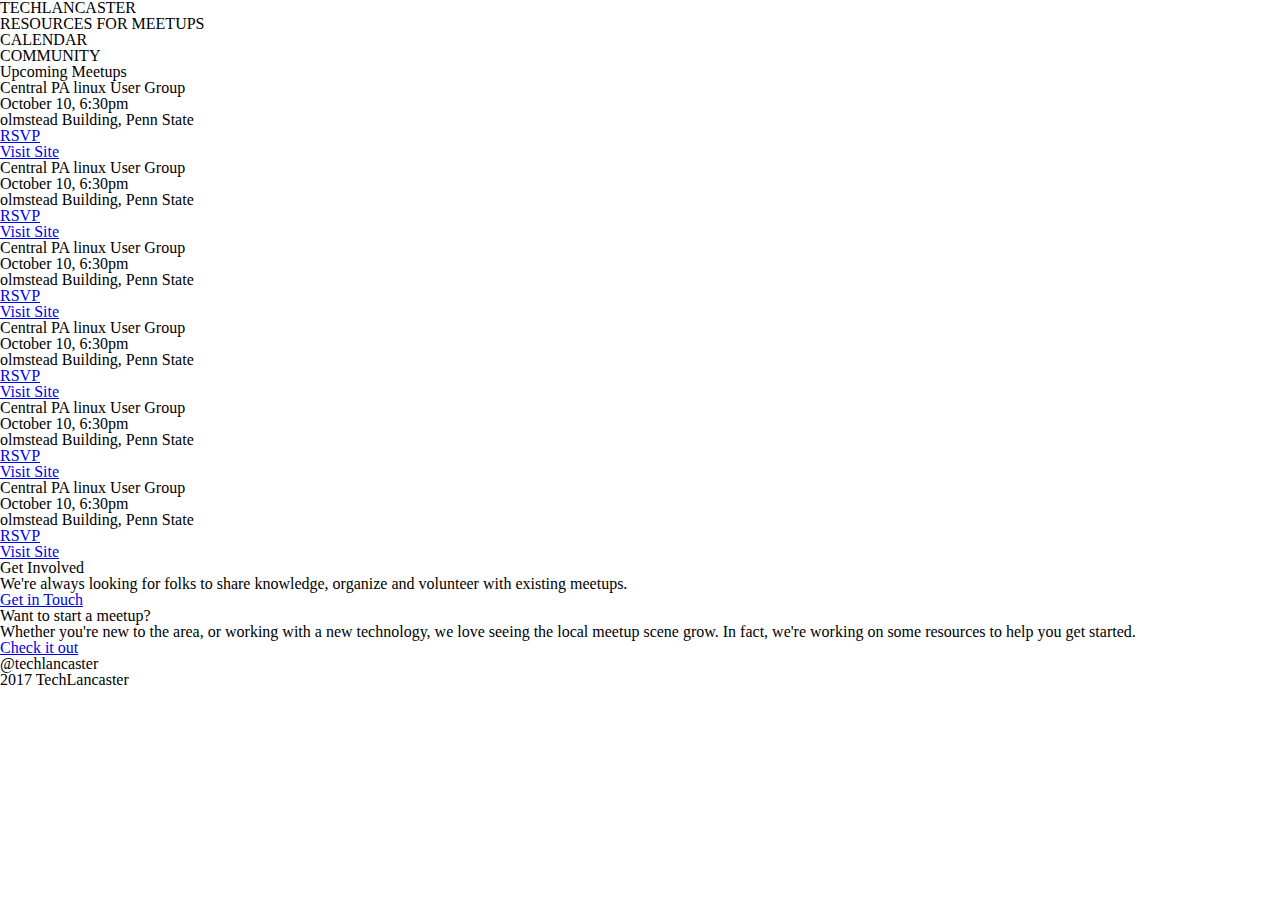
==== calendar.html @ 3dfed336 "added two links to calendar page" ====
<!DOCTYPE html>
<html>
<head>
<meta charset="utf-8">
<title>Calendar</title>
<link rel="stylesheet" type="text/css" href="style.css">
</head>
<body>
  <header>
<h2>TECHLANCASTER</h2>
<nav>
  <ul>
    <li>
      RESOURCES FOR MEETUPS
    </li>
    <li>
      CALENDAR
    </li>
    <li>
      COMMUNITY
    </li>
  </ul>
</nav>
</header>
<section>
<h1>Upcoming Meetups</h1>
  </section>
  <section>
    <div>
      <h2>Central PA linux User Group</h2>
      <h3>October 10, 6:30pm</h3>
        <p>olmstead Building, Penn State</p>
        <ul>
          <li>
            <a href="http://cplug.net" target="_blank">RSVP</a>
          </li>
          <li>
            <a href="http://cplug.net" target="_blank">Visit Site</a>
          </li>
        </ul>
      </div>
      <div>
        <h2>Central PA linux User Group</h2>
        <h3>October 10, 6:30pm</h3>
          <p>olmstead Building, Penn State</p>
          <ul>
            <li>
              <a href="http://cplug.net" target="_blank">RSVP</a>
            </li>
            <li>
              <a href="http://cplug.net" target="_blank">Visit Site</a>
            </li>
          </ul>
        </div>
        <div>
          <h2>Central PA linux User Group</h2>
          <h3>October 10, 6:30pm</h3>
            <p>olmstead Building, Penn State</p>
            <ul>
              <li>
                <a href="http://cplug.net" target="_blank">RSVP</a>
              </li>
              <li>
                <a href="http://cplug.net" target="_blank">Visit Site</a>
              </li>
            </ul>
          </div>
          <div>
            <h2>Central PA linux User Group</h2>
            <h3>October 10, 6:30pm</h3>
              <p>olmstead Building, Penn State</p>
              <ul>
                <li>
                  <a href="http://cplug.net" target="_blank">RSVP</a>
                </li>
                <li>
                  <a href="http://cplug.net" target="_blank">Visit Site</a>
                </li>
              </ul>
            </div>
            <div>
              <h2>Central PA linux User Group</h2>
              <h3>October 10, 6:30pm</h3>
                <p>olmstead Building, Penn State</p>
                <ul>
                  <li>
                    <a href="http://cplug.net" target="_blank">RSVP</a>
                  </li>
                  <li>
                    <a href="http://cplug.net" target="_blank">Visit Site</a>
                  </li>
                </ul>
              </div>
              <div>
                <h2>Central PA linux User Group</h2>
                <h3>October 10, 6:30pm</h3>
                  <p>olmstead Building, Penn State</p>
                  <ul>
                    <li>
                      <a href="http://cplug.net" target="_blank">RSVP</a>
                    </li>
                    <li>
                      <a href="http://cplug.net" target="_blank">Visit Site</a>
                    </li>
                  </ul>
                </div>
              </section>
              <section>
                <h3>Get Involved</h3>
                <p>We're always looking for folks to share knowledge, organize and volunteer with existing meetups.</p>
                <a href="https://github.com/TechLancaster/community" target="_blank">Get in Touch</a>
              </section>
              <section>
                <h3>Want to start a meetup?</h3>
                <p>Whether you're new to the area, or working with a new technology, we love seeing the local meetup scene grow. In fact, we're working on some resources to help you get started.</p>
                <a href="https://github.com/TechLancaster/community" target="_blank">Check it out</a>
              </section>
              <footer>
                <h4>@techlancaster</h4>
                <h3>2017 TechLancaster</h3>
              </footer>


</html>
---- style.css ----
/* http://meyerweb.com/eric/tools/css/reset/
   v2.0 | 20110126
   License: none (public domain)
*/
html, body, div, span, applet, object, iframe,
h1, h2, h3, h4, h5, h6, p, blockquote, pre,
a, abbr, acronym, address, big, cite, code,
del, dfn, em, img, ins, kbd, q, s, samp,
small, strike, strong, sub, sup, tt, var,
b, u, i, center,
dl, dt, dd, ol, ul, li,
fieldset, form, label, legend,
table, caption, tbody, tfoot, thead, tr, th, td,
article, aside, canvas, details, embed,
figure, figcaption, footer, header, hgroup,
menu, nav, output, ruby, section, summary,
time, mark, audio, video {
  margin: 0;
  padding: 0;
  border: 0;
  font-size: 100%;
  font: inherit;
  vertical-align: baseline; }

/* HTML5 display-role reset for older browsers */
article, aside, details, figcaption, figure,
footer, header, hgroup, menu, nav, section {
  display: block; }

body {
  line-height: 1; }

ol, ul {
  list-style: none; }

blockquote, q {
  quotes: none; }

blockquote:before, blockquote:after,
q:before, q:after {
  content: '';
  content: none; }

table {
  border-collapse: collapse;
  border-spacing: 0; }

/*# sourceMappingURL=style.css.map */
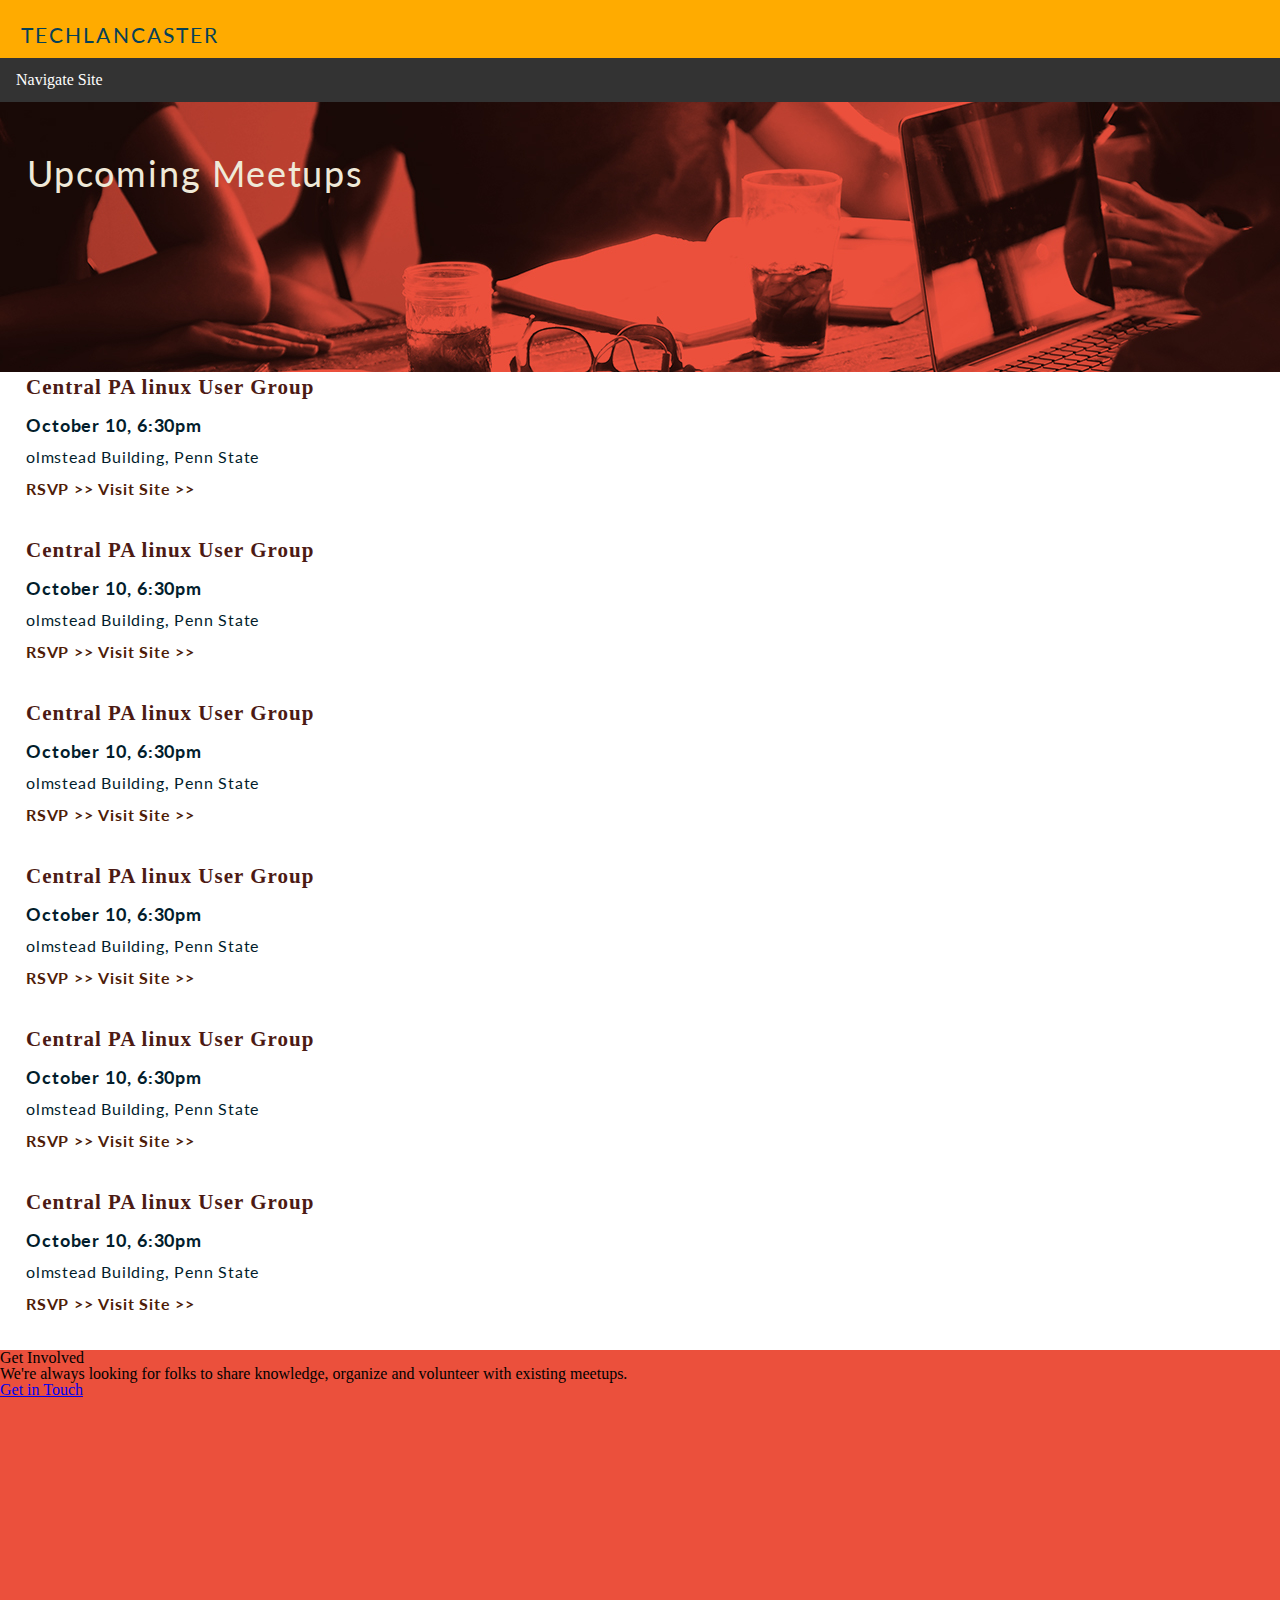
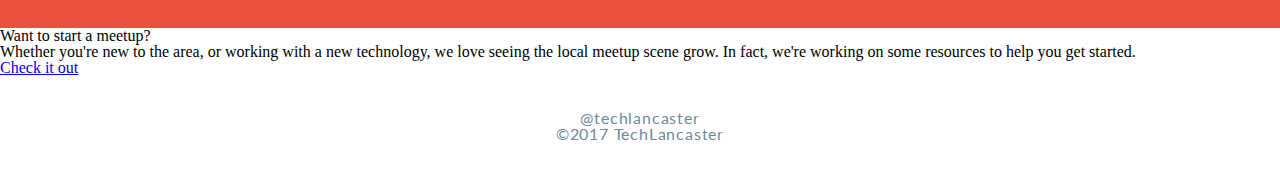
==== commit be03a8c4: "styled header and footers and calendar meet up dates" ====
--- a/calendar.html
+++ b/calendar.html
@@ -4,108 +4,91 @@
 <meta charset="utf-8">
 <title>Calendar</title>
 <link rel="stylesheet" type="text/css" href="style.css">
+<meta name="viewport" content="width=device-width, initial-scale=1">
+<link href="https://fonts.googleapis.com/css?family=Lato" rel="stylesheet">
+<link href="https://fonts.googleapis.com/css?family=Droid+Serif" rel="stylesheet">
 </head>
 <body>
   <header>
-<h2>TECHLANCASTER</h2>
-<nav>
+    <div class="top-header">
+<h2 class="text-header">TECHLANCASTER</h2>
+</div>
+<nav class="burger">
   <ul>
-    <li>
-      RESOURCES FOR MEETUPS
-    </li>
-    <li>
-      CALENDAR
-    </li>
-    <li>
-      COMMUNITY
+    <li class="dropdown">
+      <a href="" class="dropbtn">Navigate Site</a>
+      <div class="dropdown-content">
+      <a href="">RESOURCES FOR MEETUPS</a>
+      <a href="">CALENDAR</a>
+      <a href="">COMMUNITY</a>
+    </div>
     </li>
   </ul>
 </nav>
 </header>
-<section>
+<section class="topimg">
+  <div class="title">
 <h1>Upcoming Meetups</h1>
+</div>
   </section>
   <section>
-    <div>
+    <div class="upcoming-2">
       <h2>Central PA linux User Group</h2>
       <h3>October 10, 6:30pm</h3>
         <p>olmstead Building, Penn State</p>
-        <ul>
-          <li>
-            <a href="http://cplug.net" target="_blank">RSVP</a>
-          </li>
-          <li>
-            <a href="http://cplug.net" target="_blank">Visit Site</a>
-          </li>
-        </ul>
+        <p class="link">
+            <a href="https://www.meetup.com/about/" target="_blank">RSVP >></a>
+            <a href="https://www.meetup.com/?_cookie-check=19YLDcGtM3dgolRt" target="_blank">Visit Site >></a>
+          </p>
+
       </div>
-      <div>
+      <div class="upcoming-2">
         <h2>Central PA linux User Group</h2>
         <h3>October 10, 6:30pm</h3>
           <p>olmstead Building, Penn State</p>
-          <ul>
-            <li>
-              <a href="http://cplug.net" target="_blank">RSVP</a>
-            </li>
-            <li>
-              <a href="http://cplug.net" target="_blank">Visit Site</a>
-            </li>
-          </ul>
+          <p class="link">
+              <a href="https://www.meetup.com/about/" target="_blank">RSVP >></a>
+              <a href="https://www.meetup.com/?_cookie-check=19YLDcGtM3dgolRt" target="_blank">Visit Site >></a>
+            </p>
         </div>
-        <div>
+        <div class="upcoming-2">
           <h2>Central PA linux User Group</h2>
           <h3>October 10, 6:30pm</h3>
             <p>olmstead Building, Penn State</p>
-            <ul>
-              <li>
-                <a href="http://cplug.net" target="_blank">RSVP</a>
-              </li>
-              <li>
-                <a href="http://cplug.net" target="_blank">Visit Site</a>
-              </li>
-            </ul>
+            <p class="link">
+                <a href="https://www.meetup.com/about/" target="_blank">RSVP >></a>
+                <a href="https://www.meetup.com/?_cookie-check=19YLDcGtM3dgolRt" target="_blank">Visit Site >></a>
+              </p>
           </div>
-          <div>
+          <div class="upcoming-2">
             <h2>Central PA linux User Group</h2>
             <h3>October 10, 6:30pm</h3>
               <p>olmstead Building, Penn State</p>
-              <ul>
-                <li>
-                  <a href="http://cplug.net" target="_blank">RSVP</a>
-                </li>
-                <li>
-                  <a href="http://cplug.net" target="_blank">Visit Site</a>
-                </li>
-              </ul>
+              <p class="link">
+                  <a href="https://www.meetup.com/about/" target="_blank">RSVP >></a>
+                  <a href="https://www.meetup.com/?_cookie-check=19YLDcGtM3dgolRt" target="_blank">Visit Site >></a>
+                </p>
             </div>
-            <div>
+            <div class="upcoming-2">
               <h2>Central PA linux User Group</h2>
               <h3>October 10, 6:30pm</h3>
                 <p>olmstead Building, Penn State</p>
-                <ul>
-                  <li>
-                    <a href="http://cplug.net" target="_blank">RSVP</a>
-                  </li>
-                  <li>
-                    <a href="http://cplug.net" target="_blank">Visit Site</a>
-                  </li>
-                </ul>
+                <p class="link">
+                    <a href="https://www.meetup.com/about/" target="_blank">RSVP >></a>
+                    <a href="https://www.meetup.com/?_cookie-check=19YLDcGtM3dgolRt" target="_blank">Visit Site >></a>
+                  </p>
               </div>
-              <div>
+              <div class="upcoming-2">
                 <h2>Central PA linux User Group</h2>
                 <h3>October 10, 6:30pm</h3>
                   <p>olmstead Building, Penn State</p>
-                  <ul>
-                    <li>
-                      <a href="http://cplug.net" target="_blank">RSVP</a>
-                    </li>
-                    <li>
-                      <a href="http://cplug.net" target="_blank">Visit Site</a>
-                    </li>
-                  </ul>
+                  <p class="link">
+                      <a href="https://www.meetup.com/about/" target="_blank">RSVP >></a>
+                      <a href="https://www.meetup.com/?_cookie-check=19YLDcGtM3dgolRt" target="_blank">Visit Site >></a>
+                    </p>
                 </div>
               </section>
-              <section>
+              <section class="involved">
                 <h3>Get Involved</h3>
                 <p>We're always looking for folks to share knowledge, organize and volunteer with existing meetups.</p>
                 <a href="https://github.com/TechLancaster/community" target="_blank">Get in Touch</a>
@@ -117,7 +100,7 @@
               </section>
               <footer>
                 <h4>@techlancaster</h4>
-                <h3>2017 TechLancaster</h3>
+                <h3>©2017 TechLancaster</h3>
               </footer>
 
 
--- a/style.css
+++ b/style.css
@@ -45,4 +45,207 @@
   border-collapse: collapse;
   border-spacing: 0; }
 
+.top-header {
+  background-color: #ffab00;
+  height: 58px; }
+
+.text-header {
+  width: 202px;
+  height: 15px;
+  font-family: 'Lato', sans-serif;
+  font-size: 21px;
+  letter-spacing: 2.1px;
+  text-align: left;
+  color: #064159;
+  padding: 24px 1px 94px 21px; }
+
+.burger ul {
+  list-style-type: none;
+  margin: 0;
+  padding: 0;
+  overflow: hidden;
+  background-color: #333; }
+.burger li {
+  float: left; }
+.burger li a, .burger .dropbtn {
+  display: inline-block;
+  color: white;
+  text-align: center;
+  padding: 14px 16px;
+  text-decoration: none; }
+.burger li a:hover, .burger .dropdown:hover .dropbtn {
+  background-color: red; }
+.burger li.dropdown {
+  display: inline-block; }
+.burger .dropdown-content {
+  display: none;
+  position: absolute;
+  background-color: #f9f9f9;
+  min-width: 160px;
+  box-shadow: 0px 8px 16px 0px rgba(0, 0, 0, 0.2);
+  z-index: 1; }
+.burger .dropdown-content a {
+  color: black;
+  padding: 12px 16px;
+  text-decoration: none;
+  display: block;
+  text-align: left; }
+.burger .dropdown-content a:hover {
+  background-color: #f1f1f1; }
+.burger .dropdown:hover .dropdown-content {
+  display: block; }
+
+.topimg {
+  background-image: url(images/top-img.jpg);
+  height: 270px; }
+
+.title {
+  font-family: 'Lato', sans-serif;
+  font-size: 36px;
+  line-height: 1.17;
+  letter-spacing: 1.8px;
+  text-align: left;
+  color: #efe9d8;
+  padding-top: 50px;
+  padding-left: 27px;
+  padding-right: 49px;
+  padding-bottom: 90px;
+  height: 153px;
+  width: 100%; }
+
+.content-rec {
+  background-color: #ffc400;
+  width: 100%;
+  height: 523px; }
+
+.inside-content {
+  padding-left: 27px;
+  padding-top: 55px;
+  padding-right: 33px; }
+
+.tech-lancaster-started {
+  font-family: "Droid Serif", serif;
+  font-size: 18px;
+  font-weight: bold;
+  line-height: 1.56;
+  letter-spacing: 0.9px;
+  color: #4e1c07;
+  text-align: left;
+  padding-bottom: 30px; }
+
+.we-strive {
+  font-family: 'Droid Serif', serif;
+  font-size: 15px;
+  line-height: 1.6;
+  letter-spacing: 0.8px;
+  text-align: left;
+  color: #021d2c; }
+
+.figure-1 {
+  height: 2px;
+  width: 100%;
+  background-color: #ee3e28; }
+
+.upcoming-1 {
+  background-color: #ffc400; }
+
+.upcoming-1 h5 {
+  font-family: 'Lato', sans-serif;
+  font-size: 16px;
+  font-weight: bold;
+  line-height: 1.5;
+  letter-spacing: 0.8px;
+  text-align: left;
+  color: #eb503c;
+  padding-left: 26px;
+  padding-right: 127px;
+  padding-top: 30px;
+  padding-bottom: 20px; }
+
+.upcoming-1 h3 {
+  font-family: 'Droid', serif;
+  font-size: 21px;
+  font-weight: bold;
+  line-height: 1.52;
+  letter-spacing: 1px;
+  color: #4c1a14;
+  padding-left: 26px;
+  padding-bottom: 5px; }
+
+.upcoming-1 h4 {
+  font-family: 'Lato',sans-serif;
+  font-size: 18px;
+  font-weight: bold;
+  line-height: 1.78;
+  letter-spacing: 0.9px;
+  color: #021d2c;
+  padding-left: 26px; }
+
+.upcoming-1 p {
+  font-family: 'Lato', sans-serif;
+  font-size: 16px;
+  letter-spacing: 0.8px;
+  line-height: 2.0;
+  color: #021d2c;
+  padding-left: 26px; }
+
+.link a {
+  padding-bottom: 30px;
+  font-size: 16px;
+  font-family: 'Lato', sans-serif;
+  font-weight: bold;
+  letter-spacing: 0.8px;
+  text-decoration: none;
+  color: #4e1c07;
+  display: inline-flex; }
+
+footer {
+  width: 100%;
+  height: 72px;
+  font-family: 'Lato', sans-serif;
+  font-size: 16px;
+  text-align: center;
+  letter-spacing: 0.8px;
+  color: #6f8998;
+  padding-top: 34px; }
+
+.upcoming-2 {
+  background-color: white; }
+
+.upcoming-2 h2 {
+  font-family: 'Droid', serif;
+  font-size: 21px;
+  font-weight: bold;
+  line-height: 1.52;
+  letter-spacing: 1px;
+  color: #4c1a14;
+  padding-left: 26px;
+  padding-bottom: 5px; }
+
+.upcoming-2 h3 {
+  font-family: 'Lato',sans-serif;
+  font-size: 18px;
+  font-weight: bold;
+  line-height: 1.78;
+  letter-spacing: 0.9px;
+  color: #021d2c;
+  padding-left: 26px; }
+
+.upcoming-2 p {
+  font-family: 'Lato', sans-serif;
+  font-size: 16px;
+  letter-spacing: 0.8px;
+  line-height: 2.0;
+  color: #021d2c;
+  padding-left: 26px; }
+
+.involved {
+  width: 100%;
+  height: 278px;
+  background-color: #eb503c; }
+
+body {
+  width: 100%;
+  min-width: 320px; }
+
 /*# sourceMappingURL=style.css.map */
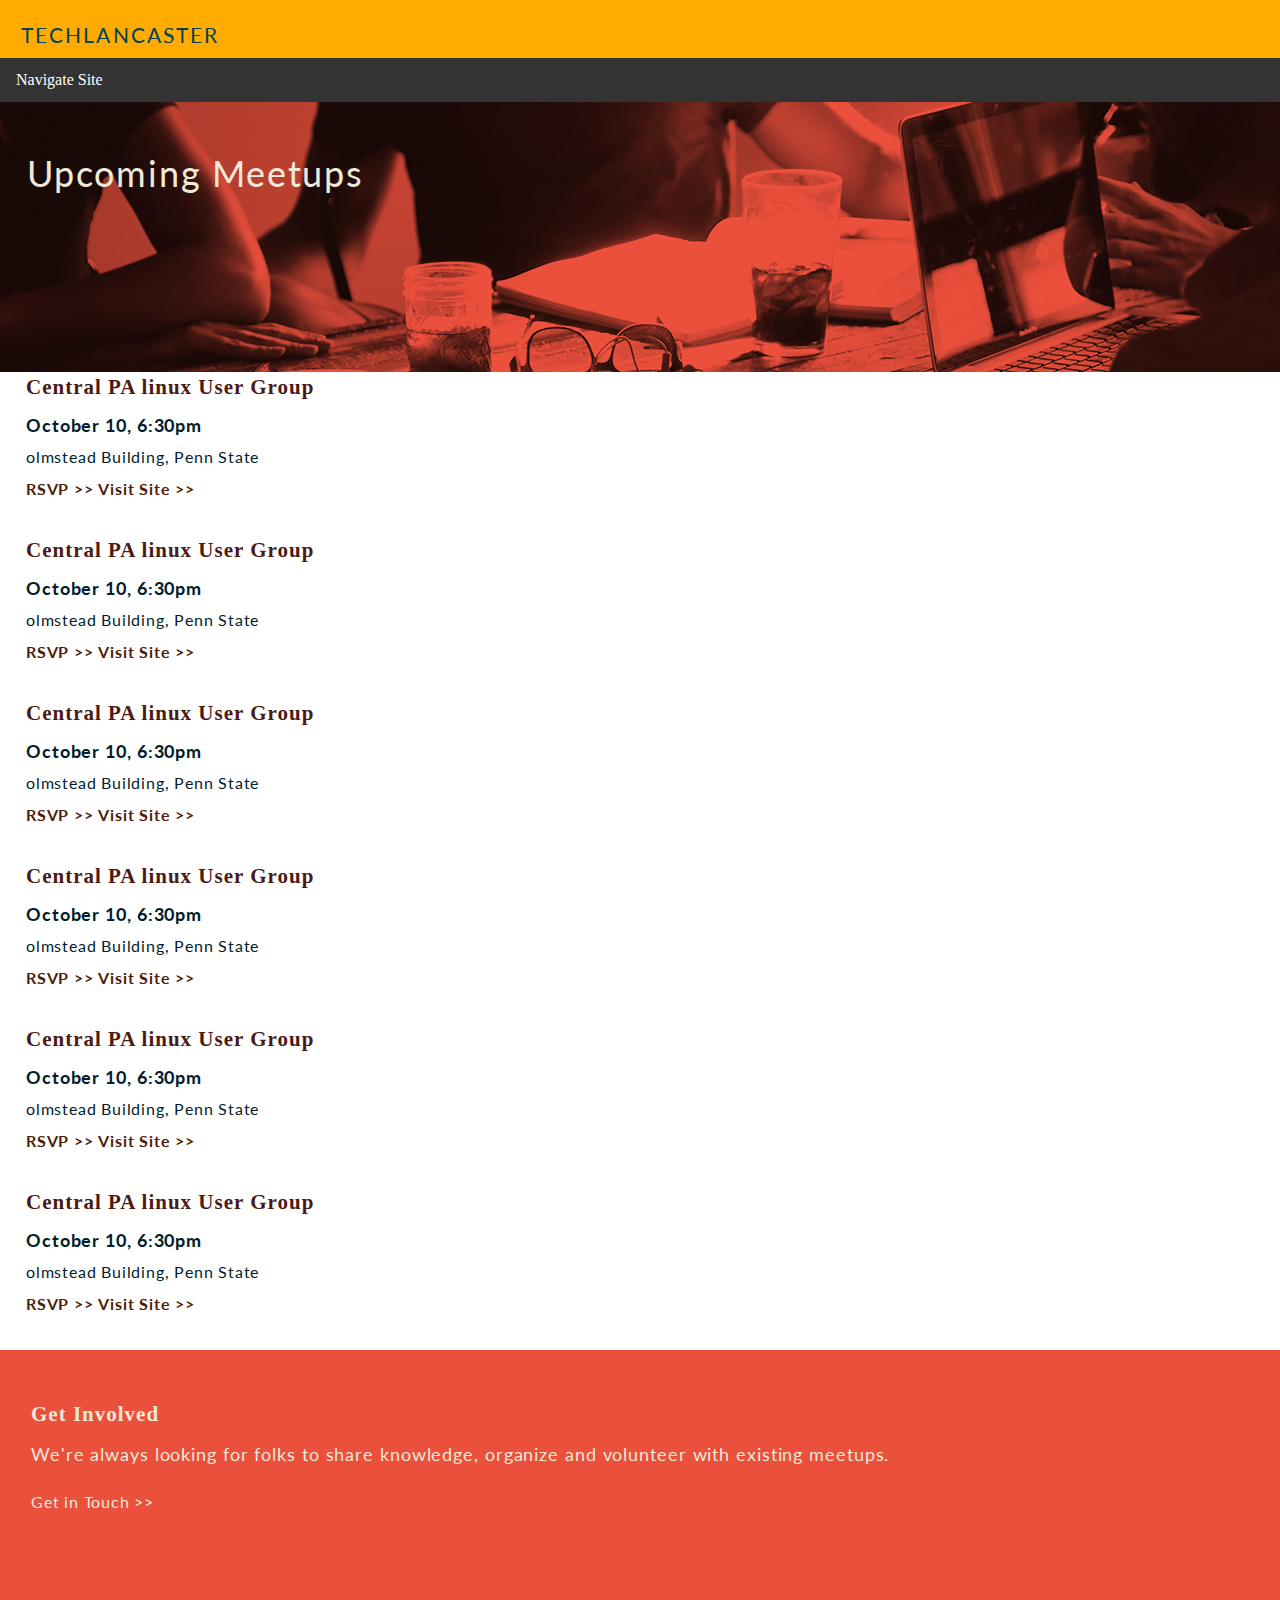
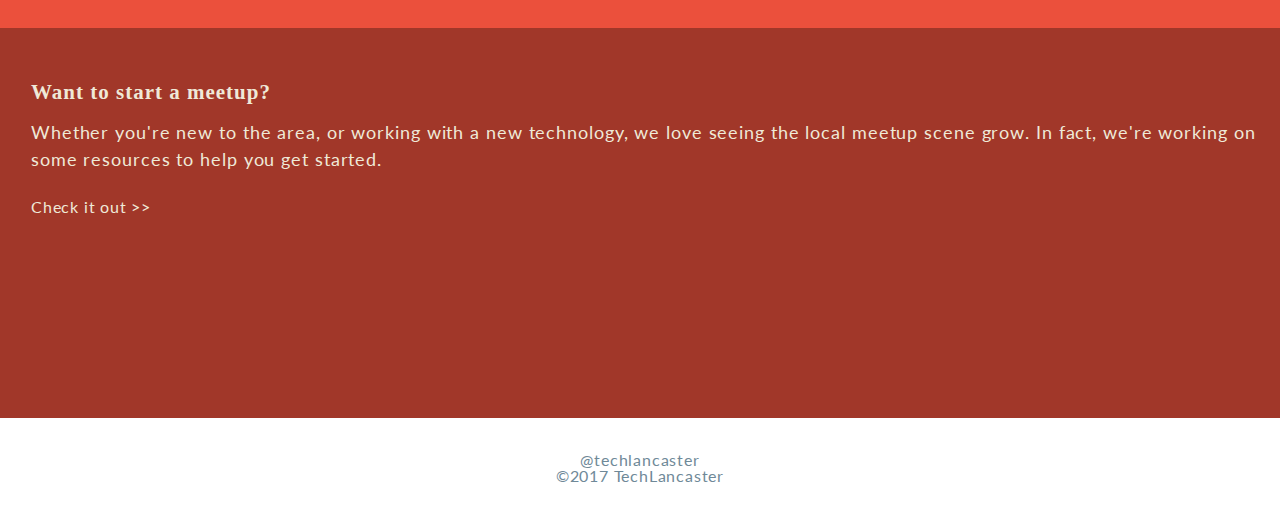
==== commit fd9fa249: "styled calendar page content" ====
--- a/calendar.html
+++ b/calendar.html
@@ -91,12 +91,12 @@
               <section class="involved">
                 <h3>Get Involved</h3>
                 <p>We're always looking for folks to share knowledge, organize and volunteer with existing meetups.</p>
-                <a href="https://github.com/TechLancaster/community" target="_blank">Get in Touch</a>
+                <a href="https://github.com/TechLancaster/community" target="_blank">Get in Touch >></a>
               </section>
-              <section>
+              <section class="want-to">
                 <h3>Want to start a meetup?</h3>
                 <p>Whether you're new to the area, or working with a new technology, we love seeing the local meetup scene grow. In fact, we're working on some resources to help you get started.</p>
-                <a href="https://github.com/TechLancaster/community" target="_blank">Check it out</a>
+                <a href="https://github.com/TechLancaster/community" target="_blank">Check it out >></a>
               </section>
               <footer>
                 <h4>@techlancaster</h4>
--- a/style.css
+++ b/style.css
@@ -244,6 +244,69 @@
   height: 278px;
   background-color: #eb503c; }
 
+.involved h3 {
+  font-family: 'Droid', serif;
+  font-size: 21px;
+  font-weight: bold;
+  line-height: 1.52;
+  letter-spacing: 1px;
+  padding-left: 31px;
+  color: #efe9d8;
+  padding-top: 49px; }
+
+.involved p {
+  font-family: 'Lato', sans-serif;
+  font-size: 18px;
+  line-height: 1.5;
+  letter-spacing: 0.9px;
+  color: #efe9d8;
+  padding-left: 31px;
+  padding-top: 10px;
+  padding-bottom: 20px; }
+
+.involved a {
+  font-family: 'Lato', sans-serif;
+  font-size: 16px;
+  line-height: 1.69;
+  letter-spacing: 0.8px;
+  padding-left: 31px;
+  text-decoration: none;
+  color: #efe9d8; }
+
+.want-to {
+  width: 100%;
+  height: 390px;
+  background-color: #a13729; }
+
+.want-to h3 {
+  font-family: 'Droid', serif;
+  font-size: 21px;
+  font-weight: bold;
+  line-height: 1.52;
+  letter-spacing: 1px;
+  padding-left: 31px;
+  color: #efe9d8;
+  padding-top: 49px; }
+
+.want-to p {
+  font-family: 'Lato', sans-serif;
+  font-size: 18px;
+  line-height: 1.5;
+  letter-spacing: 0.9px;
+  color: #efe9d8;
+  padding-left: 31px;
+  padding-top: 10px;
+  padding-bottom: 20px; }
+
+.want-to a {
+  font-family: 'Lato', sans-serif;
+  font-size: 16px;
+  line-height: 1.69;
+  letter-spacing: 0.8px;
+  padding-left: 31px;
+  text-decoration: none;
+  color: #efe9d8; }
+
 body {
   width: 100%;
   min-width: 320px; }
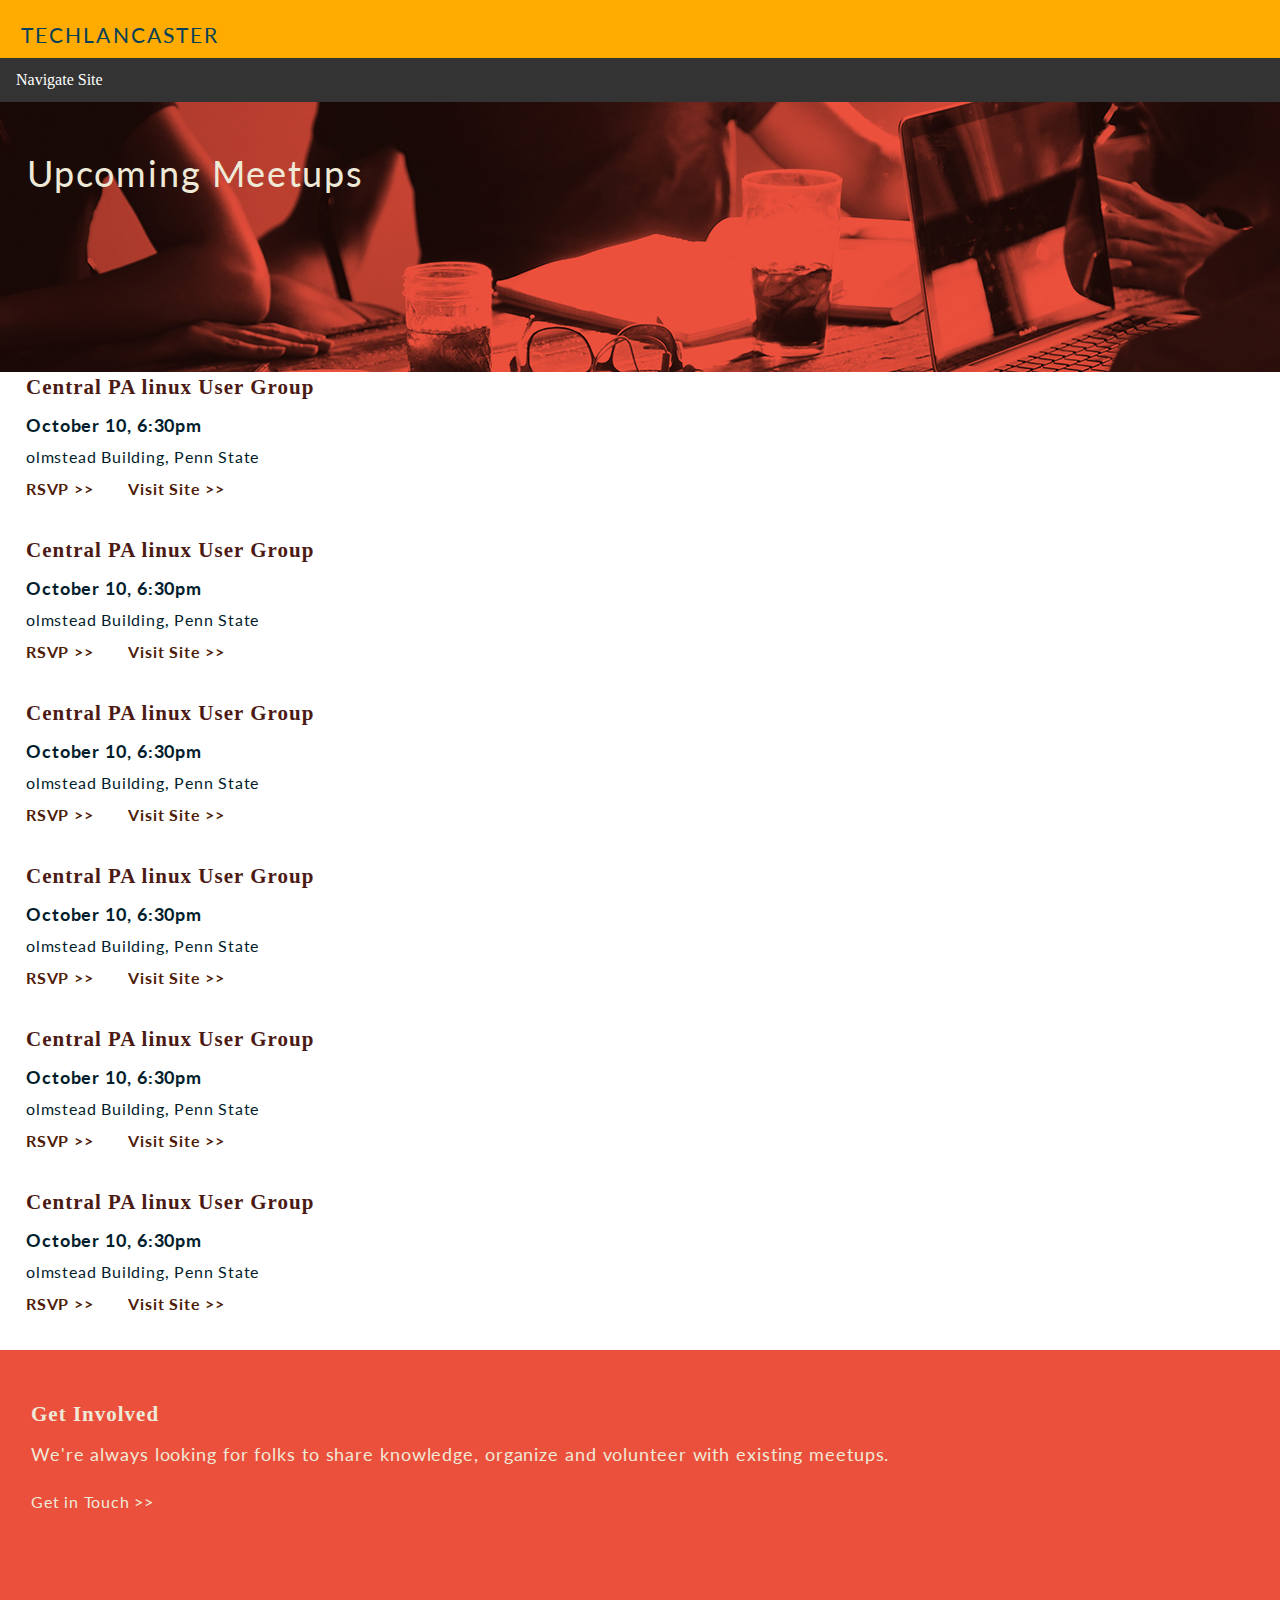
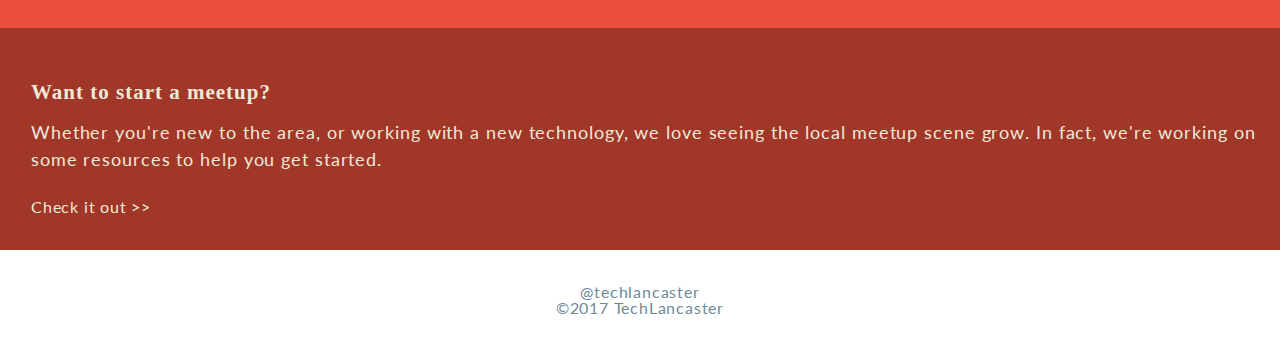
==== commit 51c224d2: "minor changes" ====
--- a/calendar.html
+++ b/calendar.html
@@ -38,7 +38,7 @@
         <p>olmstead Building, Penn State</p>
         <p class="link">
             <a href="https://www.meetup.com/about/" target="_blank">RSVP >></a>
-            <a href="https://www.meetup.com/?_cookie-check=19YLDcGtM3dgolRt" target="_blank">Visit Site >></a>
+          <span>  <a href="https://www.meetup.com/?_cookie-check=19YLDcGtM3dgolRt" target="_blank">Visit Site >></a></span>
           </p>
 
       </div>
@@ -48,7 +48,7 @@
           <p>olmstead Building, Penn State</p>
           <p class="link">
               <a href="https://www.meetup.com/about/" target="_blank">RSVP >></a>
-              <a href="https://www.meetup.com/?_cookie-check=19YLDcGtM3dgolRt" target="_blank">Visit Site >></a>
+              <span><a href="https://www.meetup.com/?_cookie-check=19YLDcGtM3dgolRt" target="_blank">Visit Site >></a></span>
             </p>
         </div>
         <div class="upcoming-2">
@@ -57,7 +57,7 @@
             <p>olmstead Building, Penn State</p>
             <p class="link">
                 <a href="https://www.meetup.com/about/" target="_blank">RSVP >></a>
-                <a href="https://www.meetup.com/?_cookie-check=19YLDcGtM3dgolRt" target="_blank">Visit Site >></a>
+                <span><a href="https://www.meetup.com/?_cookie-check=19YLDcGtM3dgolRt" target="_blank">Visit Site >></a></span>
               </p>
           </div>
           <div class="upcoming-2">
@@ -66,7 +66,7 @@
               <p>olmstead Building, Penn State</p>
               <p class="link">
                   <a href="https://www.meetup.com/about/" target="_blank">RSVP >></a>
-                  <a href="https://www.meetup.com/?_cookie-check=19YLDcGtM3dgolRt" target="_blank">Visit Site >></a>
+                  <span><a href="https://www.meetup.com/?_cookie-check=19YLDcGtM3dgolRt" target="_blank">Visit Site >></a></span>
                 </p>
             </div>
             <div class="upcoming-2">
@@ -75,7 +75,7 @@
                 <p>olmstead Building, Penn State</p>
                 <p class="link">
                     <a href="https://www.meetup.com/about/" target="_blank">RSVP >></a>
-                    <a href="https://www.meetup.com/?_cookie-check=19YLDcGtM3dgolRt" target="_blank">Visit Site >></a>
+                    <span><a href="https://www.meetup.com/?_cookie-check=19YLDcGtM3dgolRt" target="_blank">Visit Site >></a></span>
                   </p>
               </div>
               <div class="upcoming-2">
@@ -84,7 +84,7 @@
                   <p>olmstead Building, Penn State</p>
                   <p class="link">
                       <a href="https://www.meetup.com/about/" target="_blank">RSVP >></a>
-                      <a href="https://www.meetup.com/?_cookie-check=19YLDcGtM3dgolRt" target="_blank">Visit Site >></a>
+                    <span>  <a href="https://www.meetup.com/?_cookie-check=19YLDcGtM3dgolRt" target="_blank">Visit Site >></a></span>
                     </p>
                 </div>
               </section>
--- a/style.css
+++ b/style.css
@@ -116,7 +116,7 @@
 .content-rec {
   background-color: #ffc400;
   width: 100%;
-  height: 523px; }
+  padding-bottom: 30px; }
 
 .inside-content {
   padding-left: 27px;
@@ -199,6 +199,9 @@
   color: #4e1c07;
   display: inline-flex; }
 
+span {
+  padding-left: 30px; }
+
 footer {
   width: 100%;
   height: 72px;
@@ -275,8 +278,8 @@
 
 .want-to {
   width: 100%;
-  height: 390px;
-  background-color: #a13729; }
+  background-color: #a13729;
+  padding-bottom: 30px; }
 
 .want-to h3 {
   font-family: 'Droid', serif;
@@ -307,6 +310,83 @@
   text-decoration: none;
   color: #efe9d8; }
 
+.description-meetups {
+  width: 100%;
+  background-color: #ffc400;
+  padding-bottom: 30px; }
+
+.link-2 {
+  display: inline-block;
+  background-color: #eb503c;
+  text-align: center;
+  font-size: 18px;
+  padding: 20px;
+  margin: 15px;
+  width: 219px; }
+
+.link-2 a {
+  color: #efe9d8;
+  font-family: 'Droid', serif;
+  font-size: 18px;
+  font-weight: bold;
+  letter-spacing: 0.9px;
+  text-decoration: none; }
+
+.upcoming-1 ul li {
+  padding-left: 26px;
+  padding-bottom: 5px; }
+
+.upcoming-1 a {
+  text-decoration: none;
+  color: #4c1a14;
+  font-family: 'Droid', serif;
+  font-size: 21px;
+  font-weight: bold;
+  line-height: 1.71;
+  letter-spacing: 1px; }
+
+.core {
+  padding-left: 27px;
+  padding-top: 55px;
+  padding-right: 33px; }
+
+.core h2 {
+  font-family: 'Droid', serif;
+  font-size: 21px;
+  font-weight: bold;
+  line-height: 1.52;
+  letter-spacing: 1px;
+  color: #4c1a14;
+  padding-left: 26px;
+  padding-bottom: 5px; }
+
+.core h3 {
+  font-family: 'Droid', serif;
+  font-size: 18px;
+  font-weight: bold;
+  line-height: 1.52;
+  letter-spacing: 1px;
+  color: #4c1a14;
+  padding-left: 26px;
+  padding-bottom: 5px; }
+
+.core p {
+  font-family: 'Lato', sans-serif;
+  font-size: 16px;
+  letter-spacing: 0.8px;
+  line-height: 2.0;
+  color: #021d2c;
+  padding-left: 26px; }
+
+.core ol li {
+  font-family: 'Droid', serif;
+  font-size: 16px;
+  line-height: 1.5;
+  letter-spacing: 0.8px;
+  text-align: left;
+  color: #021d2c;
+  padding-left: 26px; }
+
 body {
   width: 100%;
   min-width: 320px; }
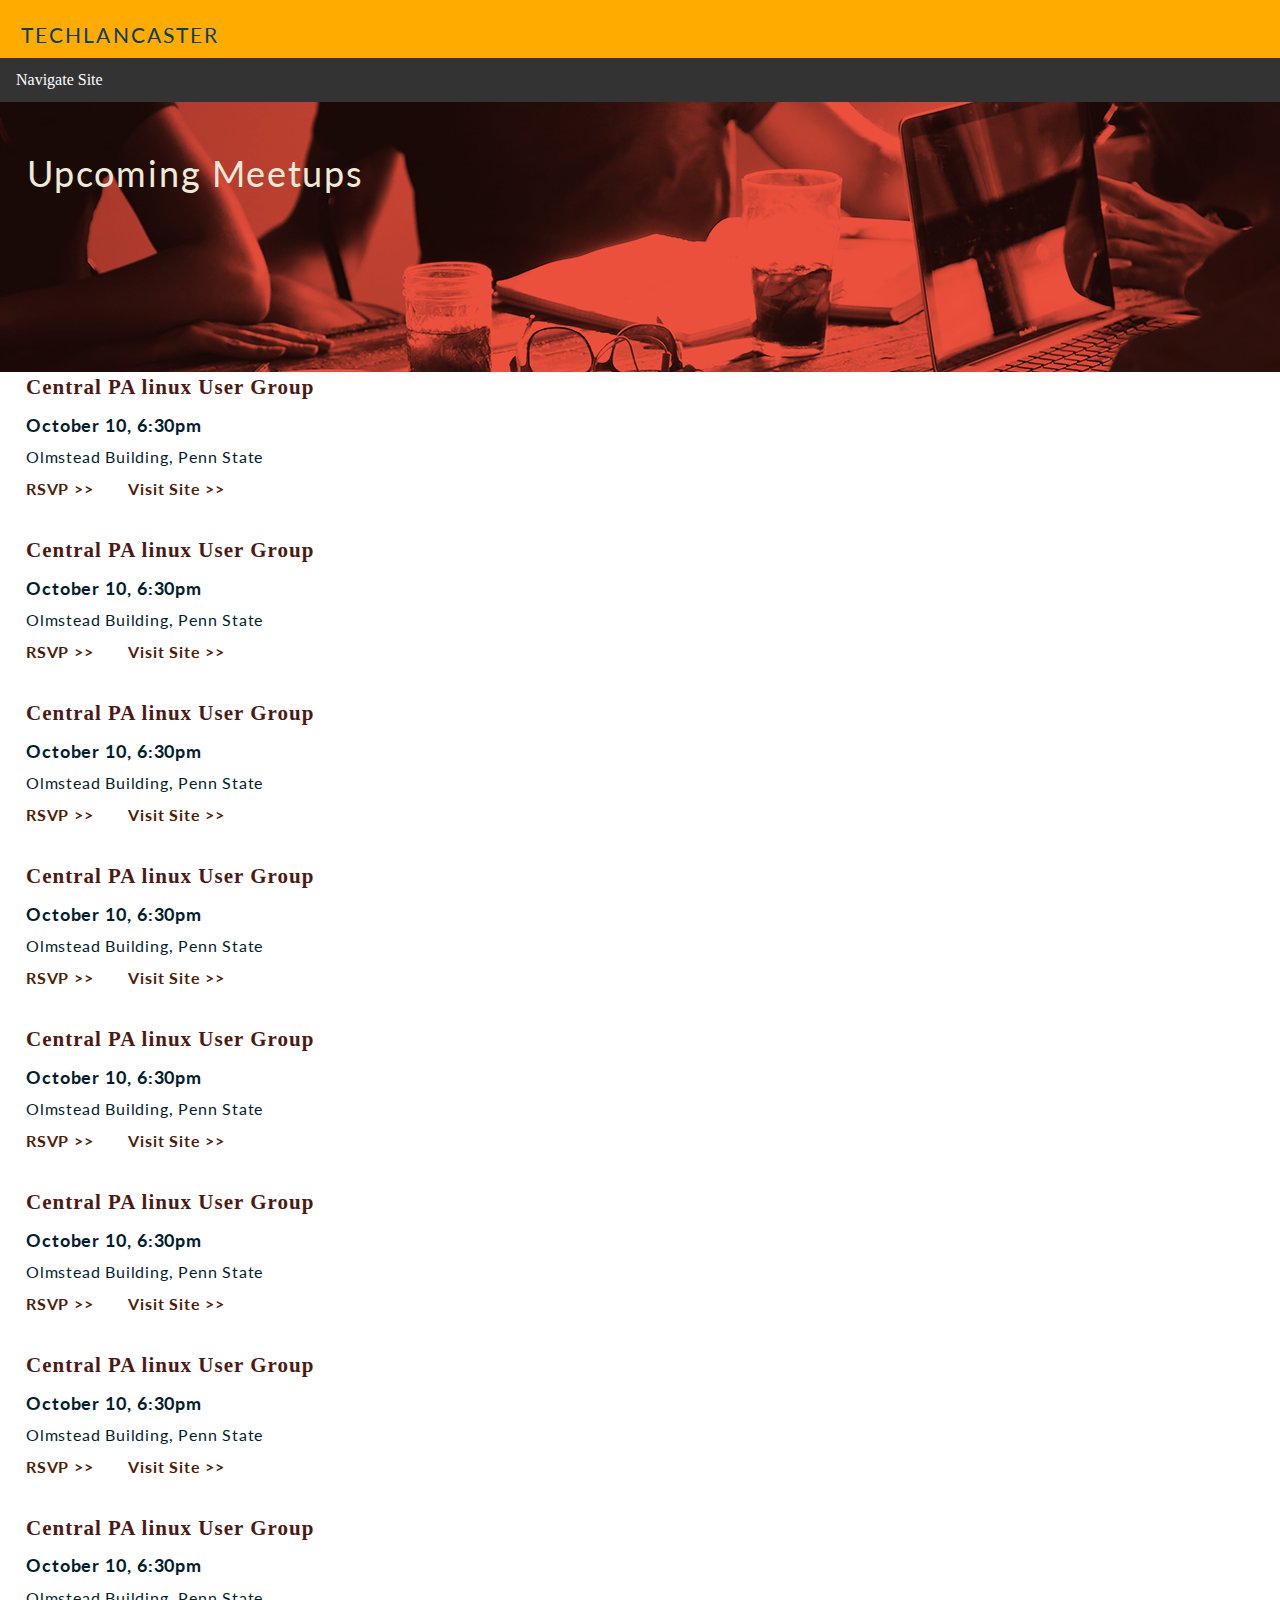
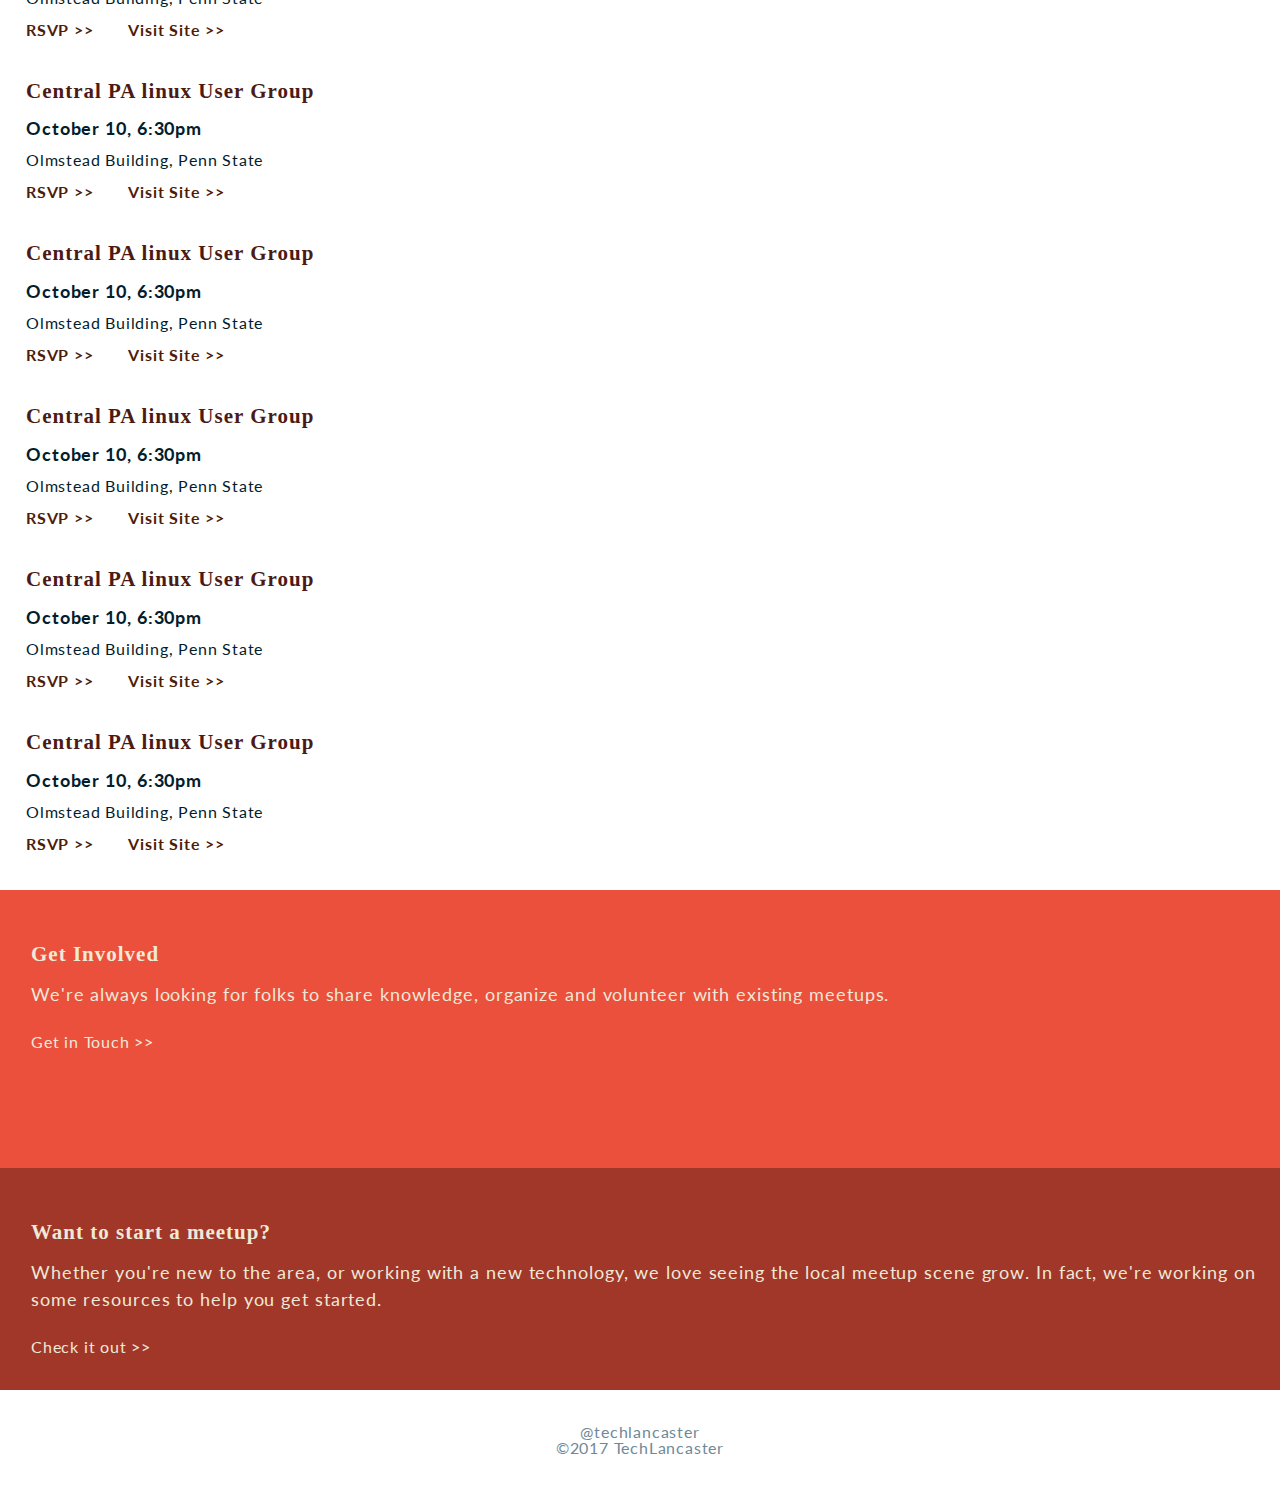
==== commit 539abaa2: "fixed typos" ====
--- a/calendar.html
+++ b/calendar.html
@@ -35,7 +35,7 @@
     <div class="upcoming-2">
       <h2>Central PA linux User Group</h2>
       <h3>October 10, 6:30pm</h3>
-        <p>olmstead Building, Penn State</p>
+        <p>Olmstead Building, Penn State</p>
         <p class="link">
             <a href="https://www.meetup.com/about/" target="_blank">RSVP >></a>
           <span>  <a href="https://www.meetup.com/?_cookie-check=19YLDcGtM3dgolRt" target="_blank">Visit Site >></a></span>
@@ -45,7 +45,7 @@
       <div class="upcoming-2">
         <h2>Central PA linux User Group</h2>
         <h3>October 10, 6:30pm</h3>
-          <p>olmstead Building, Penn State</p>
+          <p>Olmstead Building, Penn State</p>
           <p class="link">
               <a href="https://www.meetup.com/about/" target="_blank">RSVP >></a>
               <span><a href="https://www.meetup.com/?_cookie-check=19YLDcGtM3dgolRt" target="_blank">Visit Site >></a></span>
@@ -54,7 +54,7 @@
         <div class="upcoming-2">
           <h2>Central PA linux User Group</h2>
           <h3>October 10, 6:30pm</h3>
-            <p>olmstead Building, Penn State</p>
+            <p>Olmstead Building, Penn State</p>
             <p class="link">
                 <a href="https://www.meetup.com/about/" target="_blank">RSVP >></a>
                 <span><a href="https://www.meetup.com/?_cookie-check=19YLDcGtM3dgolRt" target="_blank">Visit Site >></a></span>
@@ -63,7 +63,7 @@
           <div class="upcoming-2">
             <h2>Central PA linux User Group</h2>
             <h3>October 10, 6:30pm</h3>
-              <p>olmstead Building, Penn State</p>
+              <p>Olmstead Building, Penn State</p>
               <p class="link">
                   <a href="https://www.meetup.com/about/" target="_blank">RSVP >></a>
                   <span><a href="https://www.meetup.com/?_cookie-check=19YLDcGtM3dgolRt" target="_blank">Visit Site >></a></span>
@@ -72,7 +72,7 @@
             <div class="upcoming-2">
               <h2>Central PA linux User Group</h2>
               <h3>October 10, 6:30pm</h3>
-                <p>olmstead Building, Penn State</p>
+                <p>Olmstead Building, Penn State</p>
                 <p class="link">
                     <a href="https://www.meetup.com/about/" target="_blank">RSVP >></a>
                     <span><a href="https://www.meetup.com/?_cookie-check=19YLDcGtM3dgolRt" target="_blank">Visit Site >></a></span>
@@ -81,12 +81,82 @@
               <div class="upcoming-2">
                 <h2>Central PA linux User Group</h2>
                 <h3>October 10, 6:30pm</h3>
-                  <p>olmstead Building, Penn State</p>
+                  <p>Olmstead Building, Penn State</p>
                   <p class="link">
                       <a href="https://www.meetup.com/about/" target="_blank">RSVP >></a>
                     <span>  <a href="https://www.meetup.com/?_cookie-check=19YLDcGtM3dgolRt" target="_blank">Visit Site >></a></span>
                     </p>
                 </div>
+                <div class="upcoming-2">
+                  <h2>Central PA linux User Group</h2>
+                  <h3>October 10, 6:30pm</h3>
+                    <p>Olmstead Building, Penn State</p>
+                    <p class="link">
+                        <a href="https://www.meetup.com/about/" target="_blank">RSVP >></a>
+                      <span>  <a href="https://www.meetup.com/?_cookie-check=19YLDcGtM3dgolRt" target="_blank">Visit Site >></a></span>
+                      </p>
+
+                  </div>
+                  <div class="upcoming-2">
+                    <h2>Central PA linux User Group</h2>
+                    <h3>October 10, 6:30pm</h3>
+                      <p>Olmstead Building, Penn State</p>
+                      <p class="link">
+                          <a href="https://www.meetup.com/about/" target="_blank">RSVP >></a>
+                        <span>  <a href="https://www.meetup.com/?_cookie-check=19YLDcGtM3dgolRt" target="_blank">Visit Site >></a></span>
+                        </p>
+
+                    </div>
+                    <div class="upcoming-2">
+                      <h2>Central PA linux User Group</h2>
+                      <h3>October 10, 6:30pm</h3>
+                        <p>Olmstead Building, Penn State</p>
+                        <p class="link">
+                            <a href="https://www.meetup.com/about/" target="_blank">RSVP >></a>
+                          <span>  <a href="https://www.meetup.com/?_cookie-check=19YLDcGtM3dgolRt" target="_blank">Visit Site >></a></span>
+                          </p>
+
+                      </div>
+                      <div class="upcoming-2">
+                        <h2>Central PA linux User Group</h2>
+                        <h3>October 10, 6:30pm</h3>
+                          <p>Olmstead Building, Penn State</p>
+                          <p class="link">
+                              <a href="https://www.meetup.com/about/" target="_blank">RSVP >></a>
+                            <span>  <a href="https://www.meetup.com/?_cookie-check=19YLDcGtM3dgolRt" target="_blank">Visit Site >></a></span>
+                            </p>
+
+                        </div>
+                        <div class="upcoming-2">
+                          <h2>Central PA linux User Group</h2>
+                          <h3>October 10, 6:30pm</h3>
+                            <p>Olmstead Building, Penn State</p>
+                            <p class="link">
+                                <a href="https://www.meetup.com/about/" target="_blank">RSVP >></a>
+                              <span>  <a href="https://www.meetup.com/?_cookie-check=19YLDcGtM3dgolRt" target="_blank">Visit Site >></a></span>
+                              </p>
+
+                          </div>
+                          <div class="upcoming-2">
+                            <h2>Central PA linux User Group</h2>
+                            <h3>October 10, 6:30pm</h3>
+                              <p>Olmstead Building, Penn State</p>
+                              <p class="link">
+                                  <a href="https://www.meetup.com/about/" target="_blank">RSVP >></a>
+                                <span>  <a href="https://www.meetup.com/?_cookie-check=19YLDcGtM3dgolRt" target="_blank">Visit Site >></a></span>
+                                </p>
+
+                            </div>
+                            <div class="upcoming-2">
+                              <h2>Central PA linux User Group</h2>
+                              <h3>October 10, 6:30pm</h3>
+                                <p>Olmstead Building, Penn State</p>
+                                <p class="link">
+                                    <a href="https://www.meetup.com/about/" target="_blank">RSVP >></a>
+                                  <span>  <a href="https://www.meetup.com/?_cookie-check=19YLDcGtM3dgolRt" target="_blank">Visit Site >></a></span>
+                                  </p>
+
+                              </div>
               </section>
               <section class="involved">
                 <h3>Get Involved</h3>
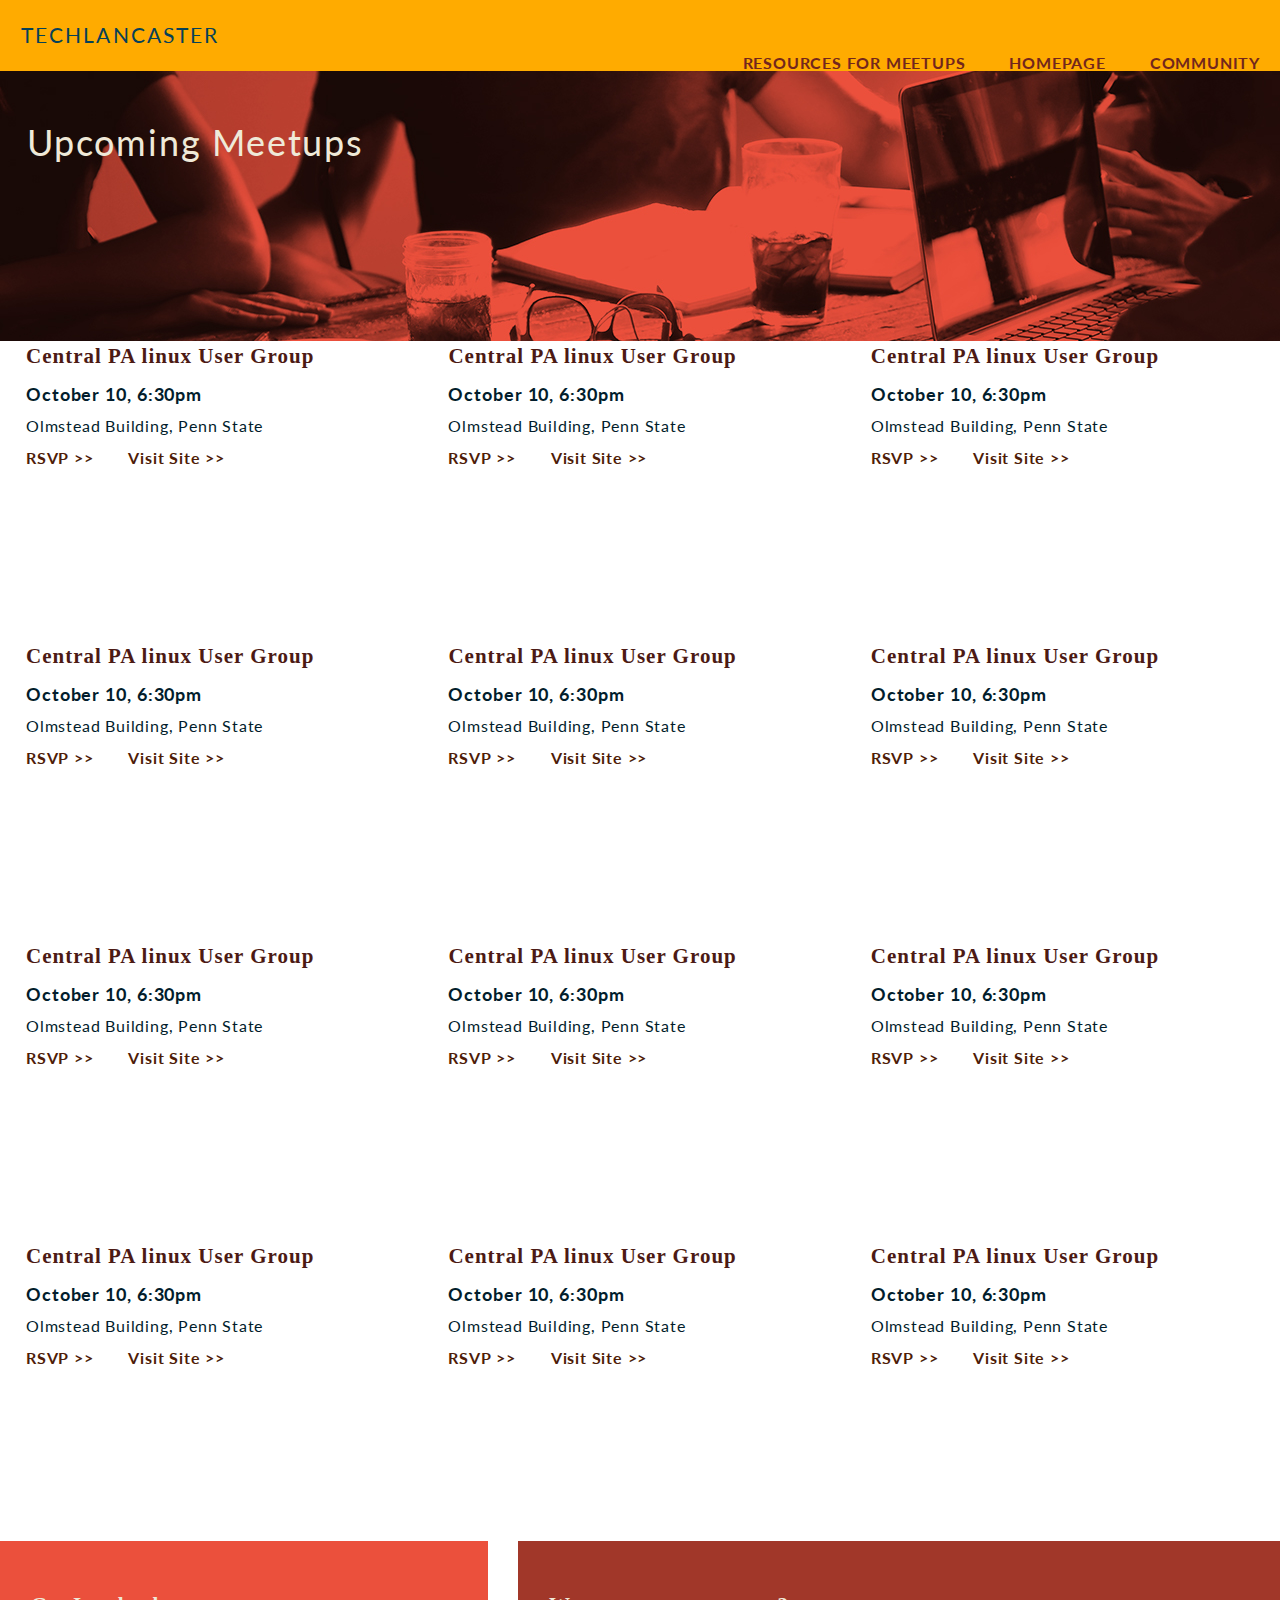
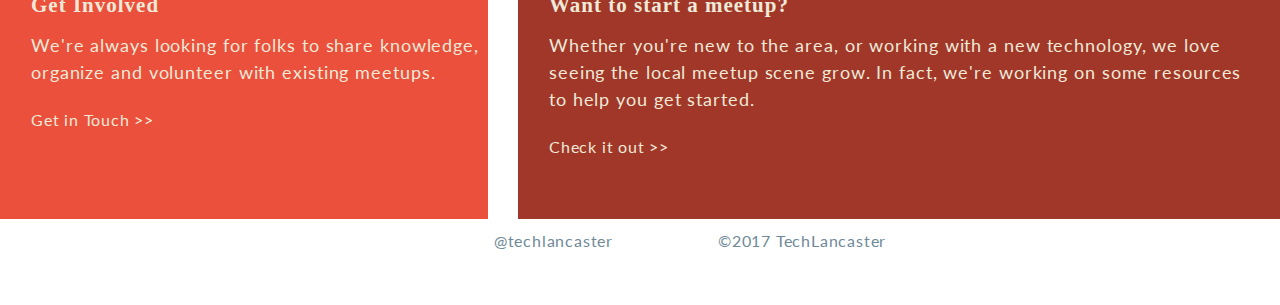
==== commit 8e53f19c: "final responsive changes" ====
--- a/calendar.html
+++ b/calendar.html
@@ -18,9 +18,9 @@
     <li class="dropdown">
       <a href="" class="dropbtn">Navigate Site</a>
       <div class="dropdown-content">
-      <a href="">RESOURCES FOR MEETUPS</a>
-      <a href="">CALENDAR</a>
-      <a href="">COMMUNITY</a>
+      <a href="resources.html">RESOURCES FOR MEETUPS</a>
+      <a href="index.html">HOMEPAGE</a>
+      <a href="community.html">COMMUNITY</a>
     </div>
     </li>
   </ul>
@@ -31,7 +31,7 @@
 <h1>Upcoming Meetups</h1>
 </div>
   </section>
-  <section>
+  <section class="schedule">
     <div class="upcoming-2">
       <h2>Central PA linux User Group</h2>
       <h3>October 10, 6:30pm</h3>
@@ -147,30 +147,25 @@
                                 </p>
 
                             </div>
-                            <div class="upcoming-2">
-                              <h2>Central PA linux User Group</h2>
-                              <h3>October 10, 6:30pm</h3>
-                                <p>Olmstead Building, Penn State</p>
-                                <p class="link">
-                                    <a href="https://www.meetup.com/about/" target="_blank">RSVP >></a>
-                                  <span>  <a href="https://www.meetup.com/?_cookie-check=19YLDcGtM3dgolRt" target="_blank">Visit Site >></a></span>
-                                  </p>
+
 
                               </div>
               </section>
-              <section class="involved">
+              <section class="involved-want">
+              <article class="involved">
                 <h3>Get Involved</h3>
                 <p>We're always looking for folks to share knowledge, organize and volunteer with existing meetups.</p>
                 <a href="https://github.com/TechLancaster/community" target="_blank">Get in Touch >></a>
-              </section>
-              <section class="want-to">
+              </article>
+              <article class="want-to">
                 <h3>Want to start a meetup?</h3>
                 <p>Whether you're new to the area, or working with a new technology, we love seeing the local meetup scene grow. In fact, we're working on some resources to help you get started.</p>
                 <a href="https://github.com/TechLancaster/community" target="_blank">Check it out >></a>
-              </section>
+              </article>
+            </section>
               <footer>
-                <h4>@techlancaster</h4>
-                <h3>©2017 TechLancaster</h3>
+                <span><h4>@techlancaster</h4></span>
+                <span><h3>©2017 TechLancaster</h3></span>
               </footer>
 
 
--- a/style.css
+++ b/style.css
@@ -1,394 +1,1560 @@
-/* http://meyerweb.com/eric/tools/css/reset/
-   v2.0 | 20110126
-   License: none (public domain)
-*/
-html, body, div, span, applet, object, iframe,
-h1, h2, h3, h4, h5, h6, p, blockquote, pre,
-a, abbr, acronym, address, big, cite, code,
-del, dfn, em, img, ins, kbd, q, s, samp,
-small, strike, strong, sub, sup, tt, var,
-b, u, i, center,
-dl, dt, dd, ol, ul, li,
-fieldset, form, label, legend,
-table, caption, tbody, tfoot, thead, tr, th, td,
-article, aside, canvas, details, embed,
-figure, figcaption, footer, header, hgroup,
-menu, nav, output, ruby, section, summary,
-time, mark, audio, video {
-  margin: 0;
-  padding: 0;
-  border: 0;
-  font-size: 100%;
-  font: inherit;
-  vertical-align: baseline; }
-
-/* HTML5 display-role reset for older browsers */
-article, aside, details, figcaption, figure,
-footer, header, hgroup, menu, nav, section {
-  display: block; }
-
-body {
-  line-height: 1; }
-
-ol, ul {
-  list-style: none; }
-
-blockquote, q {
-  quotes: none; }
-
-blockquote:before, blockquote:after,
-q:before, q:after {
-  content: '';
-  content: none; }
-
-table {
-  border-collapse: collapse;
-  border-spacing: 0; }
-
-.top-header {
-  background-color: #ffab00;
-  height: 58px; }
-
-.text-header {
-  width: 202px;
-  height: 15px;
-  font-family: 'Lato', sans-serif;
-  font-size: 21px;
-  letter-spacing: 2.1px;
-  text-align: left;
-  color: #064159;
-  padding: 24px 1px 94px 21px; }
-
-.burger ul {
-  list-style-type: none;
-  margin: 0;
-  padding: 0;
-  overflow: hidden;
-  background-color: #333; }
-.burger li {
-  float: left; }
-.burger li a, .burger .dropbtn {
-  display: inline-block;
-  color: white;
-  text-align: center;
-  padding: 14px 16px;
-  text-decoration: none; }
-.burger li a:hover, .burger .dropdown:hover .dropbtn {
-  background-color: red; }
-.burger li.dropdown {
-  display: inline-block; }
-.burger .dropdown-content {
-  display: none;
-  position: absolute;
-  background-color: #f9f9f9;
-  min-width: 160px;
-  box-shadow: 0px 8px 16px 0px rgba(0, 0, 0, 0.2);
-  z-index: 1; }
-.burger .dropdown-content a {
-  color: black;
-  padding: 12px 16px;
-  text-decoration: none;
-  display: block;
-  text-align: left; }
-.burger .dropdown-content a:hover {
-  background-color: #f1f1f1; }
-.burger .dropdown:hover .dropdown-content {
-  display: block; }
-
-.topimg {
-  background-image: url(images/top-img.jpg);
-  height: 270px; }
-
-.title {
-  font-family: 'Lato', sans-serif;
-  font-size: 36px;
-  line-height: 1.17;
-  letter-spacing: 1.8px;
-  text-align: left;
-  color: #efe9d8;
-  padding-top: 50px;
-  padding-left: 27px;
-  padding-right: 49px;
-  padding-bottom: 90px;
-  height: 153px;
-  width: 100%; }
-
-.content-rec {
-  background-color: #ffc400;
-  width: 100%;
-  padding-bottom: 30px; }
-
-.inside-content {
-  padding-left: 27px;
-  padding-top: 55px;
-  padding-right: 33px; }
-
-.tech-lancaster-started {
-  font-family: "Droid Serif", serif;
-  font-size: 18px;
-  font-weight: bold;
-  line-height: 1.56;
-  letter-spacing: 0.9px;
-  color: #4e1c07;
-  text-align: left;
-  padding-bottom: 30px; }
-
-.we-strive {
-  font-family: 'Droid Serif', serif;
-  font-size: 15px;
-  line-height: 1.6;
-  letter-spacing: 0.8px;
-  text-align: left;
-  color: #021d2c; }
-
-.figure-1 {
-  height: 2px;
-  width: 100%;
-  background-color: #ee3e28; }
-
-.upcoming-1 {
-  background-color: #ffc400; }
-
-.upcoming-1 h5 {
-  font-family: 'Lato', sans-serif;
-  font-size: 16px;
-  font-weight: bold;
-  line-height: 1.5;
-  letter-spacing: 0.8px;
-  text-align: left;
-  color: #eb503c;
-  padding-left: 26px;
-  padding-right: 127px;
-  padding-top: 30px;
-  padding-bottom: 20px; }
-
-.upcoming-1 h3 {
-  font-family: 'Droid', serif;
-  font-size: 21px;
-  font-weight: bold;
-  line-height: 1.52;
-  letter-spacing: 1px;
-  color: #4c1a14;
-  padding-left: 26px;
-  padding-bottom: 5px; }
-
-.upcoming-1 h4 {
-  font-family: 'Lato',sans-serif;
-  font-size: 18px;
-  font-weight: bold;
-  line-height: 1.78;
-  letter-spacing: 0.9px;
-  color: #021d2c;
-  padding-left: 26px; }
-
-.upcoming-1 p {
-  font-family: 'Lato', sans-serif;
-  font-size: 16px;
-  letter-spacing: 0.8px;
-  line-height: 2.0;
-  color: #021d2c;
-  padding-left: 26px; }
-
-.link a {
-  padding-bottom: 30px;
-  font-size: 16px;
-  font-family: 'Lato', sans-serif;
-  font-weight: bold;
-  letter-spacing: 0.8px;
-  text-decoration: none;
-  color: #4e1c07;
-  display: inline-flex; }
-
-span {
-  padding-left: 30px; }
-
-footer {
-  width: 100%;
-  height: 72px;
-  font-family: 'Lato', sans-serif;
-  font-size: 16px;
-  text-align: center;
-  letter-spacing: 0.8px;
-  color: #6f8998;
-  padding-top: 34px; }
-
-.upcoming-2 {
-  background-color: white; }
-
-.upcoming-2 h2 {
-  font-family: 'Droid', serif;
-  font-size: 21px;
-  font-weight: bold;
-  line-height: 1.52;
-  letter-spacing: 1px;
-  color: #4c1a14;
-  padding-left: 26px;
-  padding-bottom: 5px; }
-
-.upcoming-2 h3 {
-  font-family: 'Lato',sans-serif;
-  font-size: 18px;
-  font-weight: bold;
-  line-height: 1.78;
-  letter-spacing: 0.9px;
-  color: #021d2c;
-  padding-left: 26px; }
-
-.upcoming-2 p {
-  font-family: 'Lato', sans-serif;
-  font-size: 16px;
-  letter-spacing: 0.8px;
-  line-height: 2.0;
-  color: #021d2c;
-  padding-left: 26px; }
-
-.involved {
-  width: 100%;
-  height: 278px;
-  background-color: #eb503c; }
-
-.involved h3 {
-  font-family: 'Droid', serif;
-  font-size: 21px;
-  font-weight: bold;
-  line-height: 1.52;
-  letter-spacing: 1px;
-  padding-left: 31px;
-  color: #efe9d8;
-  padding-top: 49px; }
-
-.involved p {
-  font-family: 'Lato', sans-serif;
-  font-size: 18px;
-  line-height: 1.5;
-  letter-spacing: 0.9px;
-  color: #efe9d8;
-  padding-left: 31px;
-  padding-top: 10px;
-  padding-bottom: 20px; }
-
-.involved a {
-  font-family: 'Lato', sans-serif;
-  font-size: 16px;
-  line-height: 1.69;
-  letter-spacing: 0.8px;
-  padding-left: 31px;
-  text-decoration: none;
-  color: #efe9d8; }
-
-.want-to {
-  width: 100%;
-  background-color: #a13729;
-  padding-bottom: 30px; }
-
-.want-to h3 {
-  font-family: 'Droid', serif;
-  font-size: 21px;
-  font-weight: bold;
-  line-height: 1.52;
-  letter-spacing: 1px;
-  padding-left: 31px;
-  color: #efe9d8;
-  padding-top: 49px; }
-
-.want-to p {
-  font-family: 'Lato', sans-serif;
-  font-size: 18px;
-  line-height: 1.5;
-  letter-spacing: 0.9px;
-  color: #efe9d8;
-  padding-left: 31px;
-  padding-top: 10px;
-  padding-bottom: 20px; }
-
-.want-to a {
-  font-family: 'Lato', sans-serif;
-  font-size: 16px;
-  line-height: 1.69;
-  letter-spacing: 0.8px;
-  padding-left: 31px;
-  text-decoration: none;
-  color: #efe9d8; }
-
-.description-meetups {
-  width: 100%;
-  background-color: #ffc400;
-  padding-bottom: 30px; }
-
-.link-2 {
-  display: inline-block;
-  background-color: #eb503c;
-  text-align: center;
-  font-size: 18px;
-  padding: 20px;
-  margin: 15px;
-  width: 219px; }
-
-.link-2 a {
-  color: #efe9d8;
-  font-family: 'Droid', serif;
-  font-size: 18px;
-  font-weight: bold;
-  letter-spacing: 0.9px;
-  text-decoration: none; }
-
-.upcoming-1 ul li {
-  padding-left: 26px;
-  padding-bottom: 5px; }
-
-.upcoming-1 a {
-  text-decoration: none;
-  color: #4c1a14;
-  font-family: 'Droid', serif;
-  font-size: 21px;
-  font-weight: bold;
-  line-height: 1.71;
-  letter-spacing: 1px; }
-
-.core {
-  padding-left: 27px;
-  padding-top: 55px;
-  padding-right: 33px; }
-
-.core h2 {
-  font-family: 'Droid', serif;
-  font-size: 21px;
-  font-weight: bold;
-  line-height: 1.52;
-  letter-spacing: 1px;
-  color: #4c1a14;
-  padding-left: 26px;
-  padding-bottom: 5px; }
-
-.core h3 {
-  font-family: 'Droid', serif;
-  font-size: 18px;
-  font-weight: bold;
-  line-height: 1.52;
-  letter-spacing: 1px;
-  color: #4c1a14;
-  padding-left: 26px;
-  padding-bottom: 5px; }
-
-.core p {
-  font-family: 'Lato', sans-serif;
-  font-size: 16px;
-  letter-spacing: 0.8px;
-  line-height: 2.0;
-  color: #021d2c;
-  padding-left: 26px; }
-
-.core ol li {
-  font-family: 'Droid', serif;
-  font-size: 16px;
-  line-height: 1.5;
-  letter-spacing: 0.8px;
-  text-align: left;
-  color: #021d2c;
-  padding-left: 26px; }
-
-body {
-  width: 100%;
-  min-width: 320px; }
+@media only screen and (max-width: 767px) {
+  /* http://meyerweb.com/eric/tools/css/reset/
+     v2.0 | 20110126
+     License: none (public domain)
+  */
+  html, body, div, span, applet, object, iframe,
+  h1, h2, h3, h4, h5, h6, p, blockquote, pre,
+  a, abbr, acronym, address, big, cite, code,
+  del, dfn, em, img, ins, kbd, q, s, samp,
+  small, strike, strong, sub, sup, tt, var,
+  b, u, i, center,
+  dl, dt, dd, ol, ul, li,
+  fieldset, form, label, legend,
+  table, caption, tbody, tfoot, thead, tr, th, td,
+  article, aside, canvas, details, embed,
+  figure, figcaption, footer, header, hgroup,
+  menu, nav, output, ruby, section, summary,
+  time, mark, audio, video {
+    margin: 0;
+    padding: 0;
+    border: 0;
+    font-size: 100%;
+    font: inherit;
+    vertical-align: baseline; }
+
+  /* HTML5 display-role reset for older browsers */
+  article, aside, details, figcaption, figure,
+  footer, header, hgroup, menu, nav, section {
+    display: block; }
+
+  body {
+    line-height: 1; }
+
+  ol, ul {
+    list-style: none; }
+
+  blockquote, q {
+    quotes: none; }
+
+  blockquote:before, blockquote:after,
+  q:before, q:after {
+    content: '';
+    content: none; }
+
+  table {
+    border-collapse: collapse;
+    border-spacing: 0; } }
+@media only screen and (max-width: 767px) and (max-width: 767px) {
+  .top-header {
+    background-color: #ffab00;
+    height: 58px; }
+
+  .text-header {
+    width: 202px;
+    height: 15px;
+    font-family: 'Lato', sans-serif;
+    font-size: 21px;
+    letter-spacing: 2.1px;
+    text-align: left;
+    color: #064159;
+    padding: 24px 1px 94px 21px; }
+
+  .burger ul {
+    list-style-type: none;
+    margin: 0;
+    padding: 0;
+    overflow: hidden;
+    background-color: #333; }
+  .burger li {
+    float: left; }
+  .burger li a, .burger .dropbtn {
+    display: inline-block;
+    color: white;
+    text-align: center;
+    padding: 14px 16px;
+    text-decoration: none; }
+  .burger li a:hover, .burger .dropdown:hover .dropbtn {
+    background-color: red; }
+  .burger li.dropdown {
+    display: inline-block; }
+  .burger .dropdown-content {
+    display: none;
+    position: absolute;
+    background-color: #f9f9f9;
+    min-width: 160px;
+    box-shadow: 0px 8px 16px 0px rgba(0, 0, 0, 0.2);
+    z-index: 1; }
+  .burger .dropdown-content a {
+    color: black;
+    padding: 12px 16px;
+    text-decoration: none;
+    display: block;
+    text-align: left; }
+  .burger .dropdown-content a:hover {
+    background-color: #f1f1f1; }
+  .burger .dropdown:hover .dropdown-content {
+    display: block; } }
+@media only screen and (max-width: 767px) and (min-width: 768px) {
+  .top-header {
+    background-color: #ffab00;
+    height: 100px;
+    padding-bottom: 20px; }
+
+  .text-header {
+    width: 202px;
+    height: 15px;
+    font-family: 'Lato', sans-serif;
+    font-size: 21px;
+    letter-spacing: 2.1px;
+    text-align: left;
+    color: #064159;
+    padding: 24px 1px 94px 21px; }
+
+  .dropbtn {
+    display: none; }
+
+  .burger {
+    text-align: right;
+    margin-top: -65px;
+    font-family: 'Lato', sans-serif; }
+
+  .dropdown a {
+    text-decoration: none;
+    color: #72261d;
+    font-weight: bold;
+    font-size: 16px;
+    letter-spacing: 0.8px;
+    padding: 20px; } }
+@media only screen and (max-width: 767px) and (max-width: 767px) {
+  .topimg {
+    background-image: url(images/top-img.jpg);
+    height: 270px; }
+
+  .title {
+    font-family: 'Lato', sans-serif;
+    font-size: 36px;
+    line-height: 1.17;
+    letter-spacing: 1.8px;
+    text-align: left;
+    color: #efe9d8;
+    padding-top: 50px;
+    padding-left: 27px;
+    padding-right: 49px;
+    padding-bottom: 90px;
+    height: 153px;
+    width: 100%; } }
+@media only screen and (max-width: 767px) and (min-width: 768px) {
+  .topimg {
+    background-image: url(images/top-img.jpg);
+    height: 270px; }
+
+  .title {
+    font-family: 'Lato', sans-serif;
+    font-size: 36px;
+    line-height: 1.17;
+    letter-spacing: 1.8px;
+    text-align: left;
+    color: #efe9d8;
+    padding-top: 50px;
+    padding-left: 27px;
+    padding-right: 49px;
+    padding-bottom: 90px;
+    height: 153px;
+    width: 100%; } }
+@media only screen and (max-width: 767px) and (max-width: 767px) {
+  .content-rec {
+    background-color: #ffc400;
+    width: 100%;
+    padding-bottom: 30px; }
+
+  .inside-content {
+    padding-left: 27px;
+    padding-top: 55px;
+    padding-right: 33px; }
+
+  .tech-lancaster-started {
+    font-family: "Droid Serif", serif;
+    font-size: 18px;
+    font-weight: bold;
+    line-height: 1.56;
+    letter-spacing: 0.9px;
+    color: #4e1c07;
+    text-align: left;
+    padding-bottom: 30px; }
+
+  .we-strive {
+    font-family: 'Droid Serif', serif;
+    font-size: 15px;
+    line-height: 1.6;
+    letter-spacing: 0.8px;
+    text-align: left;
+    color: #021d2c; }
+
+  .figure-1 {
+    height: 2px;
+    width: 100%;
+    background-color: #ee3e28; }
+
+  .upcoming-1 {
+    background-color: #ffc400; }
+
+  .upcoming-1 h5 {
+    font-family: 'Lato', sans-serif;
+    font-size: 16px;
+    font-weight: bold;
+    line-height: 1.5;
+    letter-spacing: 0.8px;
+    text-align: left;
+    color: #eb503c;
+    padding-left: 26px;
+    padding-right: 127px;
+    padding-top: 30px;
+    padding-bottom: 20px; }
+
+  .upcoming-1 h3 {
+    font-family: 'Droid', serif;
+    font-size: 21px;
+    font-weight: bold;
+    line-height: 1.52;
+    letter-spacing: 1px;
+    color: #4c1a14;
+    padding-left: 26px;
+    padding-bottom: 5px; }
+
+  .upcoming-1 h4 {
+    font-family: 'Lato',sans-serif;
+    font-size: 18px;
+    font-weight: bold;
+    line-height: 1.78;
+    letter-spacing: 0.9px;
+    color: #021d2c;
+    padding-left: 26px; }
+
+  .upcoming-1 p {
+    font-family: 'Lato', sans-serif;
+    font-size: 16px;
+    letter-spacing: 0.8px;
+    line-height: 2.0;
+    color: #021d2c;
+    padding-left: 26px; }
+
+  .link a {
+    padding-bottom: 30px;
+    font-size: 16px;
+    font-family: 'Lato', sans-serif;
+    font-weight: bold;
+    letter-spacing: 0.8px;
+    text-decoration: none;
+    color: #4e1c07;
+    display: inline-flex; }
+
+  span {
+    padding-left: 30px; } }
+@media only screen and (max-width: 767px) and (min-width: 768px) {
+  .content-rec-2 {
+    display: inline-flex;
+    width: 90%;
+    padding-left: 60px;
+    position: relative;
+    top: -60px; }
+    .content-rec-2 .figure-1 {
+      width: 2px;
+      background-color: #ee3e28; }
+
+  .content-rec {
+    background-color: #ffc400;
+    padding-bottom: 30px;
+    padding-left: 30px;
+    width: 60%; }
+
+  .tech-lancaster-started {
+    font-family: "Droid Serif", serif;
+    font-size: 18px;
+    font-weight: bold;
+    line-height: 1.56;
+    letter-spacing: 0.9px;
+    color: #4e1c07;
+    text-align: left;
+    padding-bottom: 30px; }
+
+  .we-strive {
+    font-family: 'Droid Serif', serif;
+    font-size: 15px;
+    line-height: 1.6;
+    letter-spacing: 0.8px;
+    text-align: left;
+    color: #021d2c; }
+
+  .upcoming-1 {
+    background-color: #ffc400;
+    width: 40%;
+    padding-left: 50px; }
+
+  .upcoming-1 h5 {
+    font-family: 'Lato', sans-serif;
+    font-size: 16px;
+    font-weight: bold;
+    line-height: 1.5;
+    letter-spacing: 0.8px;
+    text-align: left;
+    color: #eb503c;
+    padding-left: 26px;
+    padding-right: 127px;
+    padding-top: 30px;
+    padding-bottom: 20px; }
+
+  .upcoming-1 h3 {
+    font-family: 'Droid', serif;
+    font-size: 21px;
+    font-weight: bold;
+    line-height: 1.52;
+    letter-spacing: 1px;
+    color: #4c1a14;
+    padding-left: 26px;
+    padding-bottom: 5px; }
+
+  .upcoming-1 h4 {
+    font-family: 'Lato',sans-serif;
+    font-size: 18px;
+    font-weight: bold;
+    line-height: 1.78;
+    letter-spacing: 0.9px;
+    color: #021d2c;
+    padding-left: 26px; }
+
+  .upcoming-1 p {
+    font-family: 'Lato', sans-serif;
+    font-size: 16px;
+    letter-spacing: 0.8px;
+    line-height: 2.0;
+    color: #021d2c;
+    padding-left: 26px; }
+
+  .link a {
+    padding-bottom: 30px;
+    font-size: 16px;
+    font-family: 'Lato', sans-serif;
+    font-weight: bold;
+    letter-spacing: 0.8px;
+    text-decoration: none;
+    color: #4e1c07;
+    display: inline-flex; }
+
+  span {
+    padding-left: 30px; } }
+@media only screen and (max-width: 767px) and (max-width: 767px) {
+  footer {
+    width: 100%;
+    height: 72px;
+    font-family: 'Lato', sans-serif;
+    font-size: 16px;
+    text-align: center;
+    letter-spacing: 0.8px;
+    color: #6f8998;
+    padding-top: 34px; } }
+@media only screen and (max-width: 767px) and (min-width: 768px) {
+  footer {
+    width: 100%;
+    height: 72px;
+    font-family: 'Lato', sans-serif;
+    font-size: 16px;
+    text-align: center;
+    letter-spacing: 0.8px;
+    color: #6f8998;
+    padding-top: 14px; }
+    footer span {
+      display: inline-block;
+      padding-left: 100px; } }
+@media only screen and (max-width: 767px) and (max-width: 767px) {
+  .upcoming-2 {
+    background-color: white; }
+
+  .upcoming-2 h2 {
+    font-family: 'Droid', serif;
+    font-size: 21px;
+    font-weight: bold;
+    line-height: 1.52;
+    letter-spacing: 1px;
+    color: #4c1a14;
+    padding-left: 26px;
+    padding-bottom: 5px; }
+
+  .upcoming-2 h3 {
+    font-family: 'Lato',sans-serif;
+    font-size: 18px;
+    font-weight: bold;
+    line-height: 1.78;
+    letter-spacing: 0.9px;
+    color: #021d2c;
+    padding-left: 26px; }
+
+  .upcoming-2 p {
+    font-family: 'Lato', sans-serif;
+    font-size: 16px;
+    letter-spacing: 0.8px;
+    line-height: 2.0;
+    color: #021d2c;
+    padding-left: 26px; }
+
+  .involved {
+    width: 100%;
+    height: 278px;
+    background-color: #eb503c; }
+
+  .involved h3 {
+    font-family: 'Droid', serif;
+    font-size: 21px;
+    font-weight: bold;
+    line-height: 1.52;
+    letter-spacing: 1px;
+    padding-left: 31px;
+    color: #efe9d8;
+    padding-top: 49px; }
+
+  .involved p {
+    font-family: 'Lato', sans-serif;
+    font-size: 18px;
+    line-height: 1.5;
+    letter-spacing: 0.9px;
+    color: #efe9d8;
+    padding-left: 31px;
+    padding-top: 10px;
+    padding-bottom: 20px; }
+
+  .involved a {
+    font-family: 'Lato', sans-serif;
+    font-size: 16px;
+    line-height: 1.69;
+    letter-spacing: 0.8px;
+    padding-left: 31px;
+    text-decoration: none;
+    color: #efe9d8; }
+
+  .want-to {
+    width: 100%;
+    background-color: #a13729;
+    padding-bottom: 30px; }
+
+  .want-to h3 {
+    font-family: 'Droid', serif;
+    font-size: 21px;
+    font-weight: bold;
+    line-height: 1.52;
+    letter-spacing: 1px;
+    padding-left: 31px;
+    color: #efe9d8;
+    padding-top: 49px; }
+
+  .want-to p {
+    font-family: 'Lato', sans-serif;
+    font-size: 18px;
+    line-height: 1.5;
+    letter-spacing: 0.9px;
+    color: #efe9d8;
+    padding-left: 31px;
+    padding-top: 10px;
+    padding-bottom: 20px; }
+
+  .want-to a {
+    font-family: 'Lato', sans-serif;
+    font-size: 16px;
+    line-height: 1.69;
+    letter-spacing: 0.8px;
+    padding-left: 31px;
+    text-decoration: none;
+    color: #efe9d8; } }
+@media only screen and (max-width: 767px) and (min-width: 768px) {
+  .upcoming-2 {
+    background-color: white;
+    height: 300px;
+    width: 33%; }
+
+  .schedule {
+    display: flex;
+    flex-direction: row;
+    flex-wrap: wrap;
+    align-items: flex-start; }
+
+  .upcoming-2 h2 {
+    font-family: 'Droid', serif;
+    font-size: 21px;
+    font-weight: bold;
+    line-height: 1.52;
+    letter-spacing: 1px;
+    color: #4c1a14;
+    padding-left: 26px;
+    padding-bottom: 5px; }
+
+  .upcoming-2 h3 {
+    font-family: 'Lato',sans-serif;
+    font-size: 18px;
+    font-weight: bold;
+    line-height: 1.78;
+    letter-spacing: 0.9px;
+    color: #021d2c;
+    padding-left: 26px; }
+
+  .upcoming-2 p {
+    font-family: 'Lato', sans-serif;
+    font-size: 16px;
+    letter-spacing: 0.8px;
+    line-height: 2.0;
+    color: #021d2c;
+    padding-left: 26px; }
+
+  .involved-want {
+    display: inline-flex; }
+
+  .involved {
+    width: 40%;
+    height: 278px;
+    background-color: #eb503c; }
+
+  .involved h3 {
+    font-family: 'Droid', serif;
+    font-size: 21px;
+    font-weight: bold;
+    line-height: 1.52;
+    letter-spacing: 1px;
+    padding-left: 31px;
+    color: #efe9d8;
+    padding-top: 49px; }
+
+  .involved p {
+    font-family: 'Lato', sans-serif;
+    font-size: 18px;
+    line-height: 1.5;
+    letter-spacing: 0.9px;
+    color: #efe9d8;
+    padding-left: 31px;
+    padding-top: 10px;
+    padding-bottom: 20px; }
+
+  .involved a {
+    font-family: 'Lato', sans-serif;
+    font-size: 16px;
+    line-height: 1.69;
+    letter-spacing: 0.8px;
+    padding-left: 31px;
+    text-decoration: none;
+    color: #efe9d8; }
+
+  .want-to {
+    width: 60%;
+    background-color: #a13729;
+    padding-bottom: 30px;
+    margin-left: 30px;
+    padding-right: 30px; }
+
+  .want-to h3 {
+    font-family: 'Droid', serif;
+    font-size: 21px;
+    font-weight: bold;
+    line-height: 1.52;
+    letter-spacing: 1px;
+    padding-left: 31px;
+    color: #efe9d8;
+    padding-top: 49px; }
+
+  .want-to p {
+    font-family: 'Lato', sans-serif;
+    font-size: 18px;
+    line-height: 1.5;
+    letter-spacing: 0.9px;
+    color: #efe9d8;
+    padding-left: 31px;
+    padding-top: 10px;
+    padding-bottom: 20px; }
+
+  .want-to a {
+    font-family: 'Lato', sans-serif;
+    font-size: 16px;
+    line-height: 1.69;
+    letter-spacing: 0.8px;
+    padding-left: 31px;
+    text-decoration: none;
+    color: #efe9d8; } }
+@media only screen and (max-width: 767px) and (max-width: 767px) {
+  .description-meetups {
+    width: 100%;
+    background-color: #ffc400;
+    padding-bottom: 30px; }
+
+  .link-2 {
+    display: inline-block;
+    background-color: #eb503c;
+    text-align: center;
+    font-size: 18px;
+    padding: 20px;
+    margin: 15px;
+    width: 219px; }
+
+  .link-2 a {
+    color: #efe9d8;
+    font-family: 'Droid', serif;
+    font-size: 18px;
+    font-weight: bold;
+    letter-spacing: 0.9px;
+    text-decoration: none; }
+
+  .upcoming-1 ul li {
+    padding-left: 26px;
+    padding-bottom: 5px; }
+
+  .upcoming-1 a {
+    text-decoration: none;
+    color: #4c1a14;
+    font-family: 'Droid', serif;
+    font-size: 21px;
+    font-weight: bold;
+    line-height: 1.71;
+    letter-spacing: 1px; }
+
+  .core {
+    padding-left: 27px;
+    padding-top: 55px;
+    padding-right: 33px;
+    padding-bottom: 30px; }
+
+  .core h2 {
+    font-family: 'Droid', serif;
+    font-size: 21px;
+    font-weight: bold;
+    line-height: 1.52;
+    letter-spacing: 1px;
+    color: #4c1a14;
+    padding-left: 26px;
+    padding-bottom: 5px; }
+
+  .core h3 {
+    font-family: 'Droid', serif;
+    font-size: 18px;
+    font-weight: bold;
+    line-height: 1.52;
+    letter-spacing: 1px;
+    color: #4c1a14;
+    padding-left: 26px;
+    padding-bottom: 5px; }
+
+  .core p {
+    font-family: 'Lato', sans-serif;
+    font-size: 16px;
+    letter-spacing: 0.8px;
+    line-height: 2.0;
+    color: #021d2c;
+    padding-left: 26px; }
+
+  .core ol li {
+    font-family: 'Droid', serif;
+    font-size: 16px;
+    line-height: 1.5;
+    letter-spacing: 0.8px;
+    text-align: left;
+    color: #021d2c;
+    padding-left: 26px; }
+
+  .core aside {
+    display: none; }
+
+  .tan {
+    background-color: tan;
+    padding-bottom: 30px; } }
+@media only screen and (max-width: 767px) and (min-width: 768px) {
+  .content-rec-2 {
+    display: inline-flex;
+    width: 90%;
+    padding-left: 60px;
+    position: relative;
+    top: -60px; }
+    .content-rec-2 .figure-1 {
+      width: 2px;
+      background-color: #ee3e28; }
+
+  .description-meetups {
+    width: 100%;
+    background-color: #ffc400;
+    padding-bottom: 30px; }
+
+  .we-strive {
+    font-family: 'Droid Serif', serif;
+    font-size: 15px;
+    line-height: 1.6;
+    letter-spacing: 0.8px;
+    text-align: left;
+    color: #021d2c; }
+
+  .link-2 {
+    background-color: #eb503c;
+    text-align: center;
+    font-size: 18px;
+    padding: 20px;
+    margin: 15px;
+    width: 219px;
+    display: inline-block; }
+
+  .link-2 a {
+    color: #efe9d8;
+    font-family: 'Droid', serif;
+    font-size: 18px;
+    font-weight: bold;
+    letter-spacing: 0.9px;
+    text-decoration: none; }
+
+  .upcoming-1 ul li {
+    padding-left: 26px;
+    padding-bottom: 5px;
+    text-decoration: none;
+    color: #4c1a14;
+    font-family: 'Droid', serif;
+    font-size: 21px;
+    font-weight: bold;
+    line-height: 1.71;
+    letter-spacing: 1px; }
+
+  .upcoming-1 a {
+    text-decoration: none;
+    color: #4c1a14;
+    font-family: 'Droid', serif;
+    font-size: 21px;
+    font-weight: bold;
+    line-height: 1.71;
+    letter-spacing: 1px; }
+
+  .core {
+    padding-left: 100px;
+    padding-top: 55px;
+    padding-right: 100px;
+    padding-bottom: 30px; }
+
+  .core h2 {
+    font-family: 'Droid', serif;
+    font-size: 21px;
+    font-weight: bold;
+    line-height: 1.52;
+    letter-spacing: 1px;
+    color: #4c1a14;
+    padding-left: 26px;
+    padding-bottom: 5px; }
+
+  .core h3 {
+    font-family: 'Droid', serif;
+    font-size: 18px;
+    font-weight: bold;
+    line-height: 1.52;
+    letter-spacing: 1px;
+    color: #4c1a14;
+    padding-left: 26px;
+    padding-bottom: 5px; }
+
+  .core p {
+    font-family: 'Lato', sans-serif;
+    font-size: 16px;
+    letter-spacing: 0.8px;
+    line-height: 2.0;
+    color: #021d2c;
+    padding-left: 26px;
+    padding-right: 500px; }
+
+  .core ol li {
+    font-family: 'Droid', serif;
+    font-size: 16px;
+    line-height: 1.5;
+    letter-spacing: 0.8px;
+    text-align: left;
+    color: #021d2c;
+    padding-left: 26px; }
+
+  .core-container {
+    display: inline-flex;
+    width: 100%;
+    background-color: white; }
+
+  .tan {
+    background-color: tan;
+    padding-bottom: 30px; } }
+@media only screen and (max-width: 767px) {
+  body {
+    width: 100%;
+    min-width: 320px; } }
+@media only screen and (min-width: 768px) {
+  /* http://meyerweb.com/eric/tools/css/reset/
+     v2.0 | 20110126
+     License: none (public domain)
+  */
+  html, body, div, span, applet, object, iframe,
+  h1, h2, h3, h4, h5, h6, p, blockquote, pre,
+  a, abbr, acronym, address, big, cite, code,
+  del, dfn, em, img, ins, kbd, q, s, samp,
+  small, strike, strong, sub, sup, tt, var,
+  b, u, i, center,
+  dl, dt, dd, ol, ul, li,
+  fieldset, form, label, legend,
+  table, caption, tbody, tfoot, thead, tr, th, td,
+  article, aside, canvas, details, embed,
+  figure, figcaption, footer, header, hgroup,
+  menu, nav, output, ruby, section, summary,
+  time, mark, audio, video {
+    margin: 0;
+    padding: 0;
+    border: 0;
+    font-size: 100%;
+    font: inherit;
+    vertical-align: baseline; }
+
+  /* HTML5 display-role reset for older browsers */
+  article, aside, details, figcaption, figure,
+  footer, header, hgroup, menu, nav, section {
+    display: block; }
+
+  body {
+    line-height: 1; }
+
+  ol, ul {
+    list-style: none; }
+
+  blockquote, q {
+    quotes: none; }
+
+  blockquote:before, blockquote:after,
+  q:before, q:after {
+    content: '';
+    content: none; }
+
+  table {
+    border-collapse: collapse;
+    border-spacing: 0; } }
+@media only screen and (min-width: 768px) and (max-width: 767px) {
+  .top-header {
+    background-color: #ffab00;
+    height: 58px; }
+
+  .text-header {
+    width: 202px;
+    height: 15px;
+    font-family: 'Lato', sans-serif;
+    font-size: 21px;
+    letter-spacing: 2.1px;
+    text-align: left;
+    color: #064159;
+    padding: 24px 1px 94px 21px; }
+
+  .burger ul {
+    list-style-type: none;
+    margin: 0;
+    padding: 0;
+    overflow: hidden;
+    background-color: #333; }
+  .burger li {
+    float: left; }
+  .burger li a, .burger .dropbtn {
+    display: inline-block;
+    color: white;
+    text-align: center;
+    padding: 14px 16px;
+    text-decoration: none; }
+  .burger li a:hover, .burger .dropdown:hover .dropbtn {
+    background-color: red; }
+  .burger li.dropdown {
+    display: inline-block; }
+  .burger .dropdown-content {
+    display: none;
+    position: absolute;
+    background-color: #f9f9f9;
+    min-width: 160px;
+    box-shadow: 0px 8px 16px 0px rgba(0, 0, 0, 0.2);
+    z-index: 1; }
+  .burger .dropdown-content a {
+    color: black;
+    padding: 12px 16px;
+    text-decoration: none;
+    display: block;
+    text-align: left; }
+  .burger .dropdown-content a:hover {
+    background-color: #f1f1f1; }
+  .burger .dropdown:hover .dropdown-content {
+    display: block; } }
+@media only screen and (min-width: 768px) and (min-width: 768px) {
+  .top-header {
+    background-color: #ffab00;
+    height: 100px;
+    padding-bottom: 20px; }
+
+  .text-header {
+    width: 202px;
+    height: 15px;
+    font-family: 'Lato', sans-serif;
+    font-size: 21px;
+    letter-spacing: 2.1px;
+    text-align: left;
+    color: #064159;
+    padding: 24px 1px 94px 21px; }
+
+  .dropbtn {
+    display: none; }
+
+  .burger {
+    text-align: right;
+    margin-top: -65px;
+    font-family: 'Lato', sans-serif; }
+
+  .dropdown a {
+    text-decoration: none;
+    color: #72261d;
+    font-weight: bold;
+    font-size: 16px;
+    letter-spacing: 0.8px;
+    padding: 20px; } }
+@media only screen and (min-width: 768px) and (max-width: 767px) {
+  .topimg {
+    background-image: url(images/top-img.jpg);
+    height: 270px; }
+
+  .title {
+    font-family: 'Lato', sans-serif;
+    font-size: 36px;
+    line-height: 1.17;
+    letter-spacing: 1.8px;
+    text-align: left;
+    color: #efe9d8;
+    padding-top: 50px;
+    padding-left: 27px;
+    padding-right: 49px;
+    padding-bottom: 90px;
+    height: 153px;
+    width: 100%; } }
+@media only screen and (min-width: 768px) and (min-width: 768px) {
+  .topimg {
+    background-image: url(images/top-img.jpg);
+    height: 270px; }
+
+  .title {
+    font-family: 'Lato', sans-serif;
+    font-size: 36px;
+    line-height: 1.17;
+    letter-spacing: 1.8px;
+    text-align: left;
+    color: #efe9d8;
+    padding-top: 50px;
+    padding-left: 27px;
+    padding-right: 49px;
+    padding-bottom: 90px;
+    height: 153px;
+    width: 100%; } }
+@media only screen and (min-width: 768px) and (max-width: 767px) {
+  .content-rec {
+    background-color: #ffc400;
+    width: 100%;
+    padding-bottom: 30px; }
+
+  .inside-content {
+    padding-left: 27px;
+    padding-top: 55px;
+    padding-right: 33px; }
+
+  .tech-lancaster-started {
+    font-family: "Droid Serif", serif;
+    font-size: 18px;
+    font-weight: bold;
+    line-height: 1.56;
+    letter-spacing: 0.9px;
+    color: #4e1c07;
+    text-align: left;
+    padding-bottom: 30px; }
+
+  .we-strive {
+    font-family: 'Droid Serif', serif;
+    font-size: 15px;
+    line-height: 1.6;
+    letter-spacing: 0.8px;
+    text-align: left;
+    color: #021d2c; }
+
+  .figure-1 {
+    height: 2px;
+    width: 100%;
+    background-color: #ee3e28; }
+
+  .upcoming-1 {
+    background-color: #ffc400; }
+
+  .upcoming-1 h5 {
+    font-family: 'Lato', sans-serif;
+    font-size: 16px;
+    font-weight: bold;
+    line-height: 1.5;
+    letter-spacing: 0.8px;
+    text-align: left;
+    color: #eb503c;
+    padding-left: 26px;
+    padding-right: 127px;
+    padding-top: 30px;
+    padding-bottom: 20px; }
+
+  .upcoming-1 h3 {
+    font-family: 'Droid', serif;
+    font-size: 21px;
+    font-weight: bold;
+    line-height: 1.52;
+    letter-spacing: 1px;
+    color: #4c1a14;
+    padding-left: 26px;
+    padding-bottom: 5px; }
+
+  .upcoming-1 h4 {
+    font-family: 'Lato',sans-serif;
+    font-size: 18px;
+    font-weight: bold;
+    line-height: 1.78;
+    letter-spacing: 0.9px;
+    color: #021d2c;
+    padding-left: 26px; }
+
+  .upcoming-1 p {
+    font-family: 'Lato', sans-serif;
+    font-size: 16px;
+    letter-spacing: 0.8px;
+    line-height: 2.0;
+    color: #021d2c;
+    padding-left: 26px; }
+
+  .link a {
+    padding-bottom: 30px;
+    font-size: 16px;
+    font-family: 'Lato', sans-serif;
+    font-weight: bold;
+    letter-spacing: 0.8px;
+    text-decoration: none;
+    color: #4e1c07;
+    display: inline-flex; }
+
+  span {
+    padding-left: 30px; } }
+@media only screen and (min-width: 768px) and (min-width: 768px) {
+  .content-rec-2 {
+    display: inline-flex;
+    width: 90%;
+    padding-left: 60px;
+    position: relative;
+    top: -60px; }
+    .content-rec-2 .figure-1 {
+      width: 2px;
+      background-color: #ee3e28; }
+
+  .content-rec {
+    background-color: #ffc400;
+    padding-bottom: 30px;
+    padding-left: 30px;
+    width: 60%; }
+
+  .tech-lancaster-started {
+    font-family: "Droid Serif", serif;
+    font-size: 18px;
+    font-weight: bold;
+    line-height: 1.56;
+    letter-spacing: 0.9px;
+    color: #4e1c07;
+    text-align: left;
+    padding-bottom: 30px; }
+
+  .we-strive {
+    font-family: 'Droid Serif', serif;
+    font-size: 15px;
+    line-height: 1.6;
+    letter-spacing: 0.8px;
+    text-align: left;
+    color: #021d2c; }
+
+  .upcoming-1 {
+    background-color: #ffc400;
+    width: 40%;
+    padding-left: 50px; }
+
+  .upcoming-1 h5 {
+    font-family: 'Lato', sans-serif;
+    font-size: 16px;
+    font-weight: bold;
+    line-height: 1.5;
+    letter-spacing: 0.8px;
+    text-align: left;
+    color: #eb503c;
+    padding-left: 26px;
+    padding-right: 127px;
+    padding-top: 30px;
+    padding-bottom: 20px; }
+
+  .upcoming-1 h3 {
+    font-family: 'Droid', serif;
+    font-size: 21px;
+    font-weight: bold;
+    line-height: 1.52;
+    letter-spacing: 1px;
+    color: #4c1a14;
+    padding-left: 26px;
+    padding-bottom: 5px; }
+
+  .upcoming-1 h4 {
+    font-family: 'Lato',sans-serif;
+    font-size: 18px;
+    font-weight: bold;
+    line-height: 1.78;
+    letter-spacing: 0.9px;
+    color: #021d2c;
+    padding-left: 26px; }
+
+  .upcoming-1 p {
+    font-family: 'Lato', sans-serif;
+    font-size: 16px;
+    letter-spacing: 0.8px;
+    line-height: 2.0;
+    color: #021d2c;
+    padding-left: 26px; }
+
+  .link a {
+    padding-bottom: 30px;
+    font-size: 16px;
+    font-family: 'Lato', sans-serif;
+    font-weight: bold;
+    letter-spacing: 0.8px;
+    text-decoration: none;
+    color: #4e1c07;
+    display: inline-flex; }
+
+  span {
+    padding-left: 30px; } }
+@media only screen and (min-width: 768px) and (max-width: 767px) {
+  footer {
+    width: 100%;
+    height: 72px;
+    font-family: 'Lato', sans-serif;
+    font-size: 16px;
+    text-align: center;
+    letter-spacing: 0.8px;
+    color: #6f8998;
+    padding-top: 34px; } }
+@media only screen and (min-width: 768px) and (min-width: 768px) {
+  footer {
+    width: 100%;
+    height: 72px;
+    font-family: 'Lato', sans-serif;
+    font-size: 16px;
+    text-align: center;
+    letter-spacing: 0.8px;
+    color: #6f8998;
+    padding-top: 14px; }
+    footer span {
+      display: inline-block;
+      padding-left: 100px; } }
+@media only screen and (min-width: 768px) and (max-width: 767px) {
+  .upcoming-2 {
+    background-color: white; }
+
+  .upcoming-2 h2 {
+    font-family: 'Droid', serif;
+    font-size: 21px;
+    font-weight: bold;
+    line-height: 1.52;
+    letter-spacing: 1px;
+    color: #4c1a14;
+    padding-left: 26px;
+    padding-bottom: 5px; }
+
+  .upcoming-2 h3 {
+    font-family: 'Lato',sans-serif;
+    font-size: 18px;
+    font-weight: bold;
+    line-height: 1.78;
+    letter-spacing: 0.9px;
+    color: #021d2c;
+    padding-left: 26px; }
+
+  .upcoming-2 p {
+    font-family: 'Lato', sans-serif;
+    font-size: 16px;
+    letter-spacing: 0.8px;
+    line-height: 2.0;
+    color: #021d2c;
+    padding-left: 26px; }
+
+  .involved {
+    width: 100%;
+    height: 278px;
+    background-color: #eb503c; }
+
+  .involved h3 {
+    font-family: 'Droid', serif;
+    font-size: 21px;
+    font-weight: bold;
+    line-height: 1.52;
+    letter-spacing: 1px;
+    padding-left: 31px;
+    color: #efe9d8;
+    padding-top: 49px; }
+
+  .involved p {
+    font-family: 'Lato', sans-serif;
+    font-size: 18px;
+    line-height: 1.5;
+    letter-spacing: 0.9px;
+    color: #efe9d8;
+    padding-left: 31px;
+    padding-top: 10px;
+    padding-bottom: 20px; }
+
+  .involved a {
+    font-family: 'Lato', sans-serif;
+    font-size: 16px;
+    line-height: 1.69;
+    letter-spacing: 0.8px;
+    padding-left: 31px;
+    text-decoration: none;
+    color: #efe9d8; }
+
+  .want-to {
+    width: 100%;
+    background-color: #a13729;
+    padding-bottom: 30px; }
+
+  .want-to h3 {
+    font-family: 'Droid', serif;
+    font-size: 21px;
+    font-weight: bold;
+    line-height: 1.52;
+    letter-spacing: 1px;
+    padding-left: 31px;
+    color: #efe9d8;
+    padding-top: 49px; }
+
+  .want-to p {
+    font-family: 'Lato', sans-serif;
+    font-size: 18px;
+    line-height: 1.5;
+    letter-spacing: 0.9px;
+    color: #efe9d8;
+    padding-left: 31px;
+    padding-top: 10px;
+    padding-bottom: 20px; }
+
+  .want-to a {
+    font-family: 'Lato', sans-serif;
+    font-size: 16px;
+    line-height: 1.69;
+    letter-spacing: 0.8px;
+    padding-left: 31px;
+    text-decoration: none;
+    color: #efe9d8; } }
+@media only screen and (min-width: 768px) and (min-width: 768px) {
+  .upcoming-2 {
+    background-color: white;
+    height: 300px;
+    width: 33%; }
+
+  .schedule {
+    display: flex;
+    flex-direction: row;
+    flex-wrap: wrap;
+    align-items: flex-start; }
+
+  .upcoming-2 h2 {
+    font-family: 'Droid', serif;
+    font-size: 21px;
+    font-weight: bold;
+    line-height: 1.52;
+    letter-spacing: 1px;
+    color: #4c1a14;
+    padding-left: 26px;
+    padding-bottom: 5px; }
+
+  .upcoming-2 h3 {
+    font-family: 'Lato',sans-serif;
+    font-size: 18px;
+    font-weight: bold;
+    line-height: 1.78;
+    letter-spacing: 0.9px;
+    color: #021d2c;
+    padding-left: 26px; }
+
+  .upcoming-2 p {
+    font-family: 'Lato', sans-serif;
+    font-size: 16px;
+    letter-spacing: 0.8px;
+    line-height: 2.0;
+    color: #021d2c;
+    padding-left: 26px; }
+
+  .involved-want {
+    display: inline-flex; }
+
+  .involved {
+    width: 40%;
+    height: 278px;
+    background-color: #eb503c; }
+
+  .involved h3 {
+    font-family: 'Droid', serif;
+    font-size: 21px;
+    font-weight: bold;
+    line-height: 1.52;
+    letter-spacing: 1px;
+    padding-left: 31px;
+    color: #efe9d8;
+    padding-top: 49px; }
+
+  .involved p {
+    font-family: 'Lato', sans-serif;
+    font-size: 18px;
+    line-height: 1.5;
+    letter-spacing: 0.9px;
+    color: #efe9d8;
+    padding-left: 31px;
+    padding-top: 10px;
+    padding-bottom: 20px; }
+
+  .involved a {
+    font-family: 'Lato', sans-serif;
+    font-size: 16px;
+    line-height: 1.69;
+    letter-spacing: 0.8px;
+    padding-left: 31px;
+    text-decoration: none;
+    color: #efe9d8; }
+
+  .want-to {
+    width: 60%;
+    background-color: #a13729;
+    padding-bottom: 30px;
+    margin-left: 30px;
+    padding-right: 30px; }
+
+  .want-to h3 {
+    font-family: 'Droid', serif;
+    font-size: 21px;
+    font-weight: bold;
+    line-height: 1.52;
+    letter-spacing: 1px;
+    padding-left: 31px;
+    color: #efe9d8;
+    padding-top: 49px; }
+
+  .want-to p {
+    font-family: 'Lato', sans-serif;
+    font-size: 18px;
+    line-height: 1.5;
+    letter-spacing: 0.9px;
+    color: #efe9d8;
+    padding-left: 31px;
+    padding-top: 10px;
+    padding-bottom: 20px; }
+
+  .want-to a {
+    font-family: 'Lato', sans-serif;
+    font-size: 16px;
+    line-height: 1.69;
+    letter-spacing: 0.8px;
+    padding-left: 31px;
+    text-decoration: none;
+    color: #efe9d8; } }
+@media only screen and (min-width: 768px) and (max-width: 767px) {
+  .description-meetups {
+    width: 100%;
+    background-color: #ffc400;
+    padding-bottom: 30px; }
+
+  .link-2 {
+    display: inline-block;
+    background-color: #eb503c;
+    text-align: center;
+    font-size: 18px;
+    padding: 20px;
+    margin: 15px;
+    width: 219px; }
+
+  .link-2 a {
+    color: #efe9d8;
+    font-family: 'Droid', serif;
+    font-size: 18px;
+    font-weight: bold;
+    letter-spacing: 0.9px;
+    text-decoration: none; }
+
+  .upcoming-1 ul li {
+    padding-left: 26px;
+    padding-bottom: 5px; }
+
+  .upcoming-1 a {
+    text-decoration: none;
+    color: #4c1a14;
+    font-family: 'Droid', serif;
+    font-size: 21px;
+    font-weight: bold;
+    line-height: 1.71;
+    letter-spacing: 1px; }
+
+  .core {
+    padding-left: 27px;
+    padding-top: 55px;
+    padding-right: 33px;
+    padding-bottom: 30px; }
+
+  .core h2 {
+    font-family: 'Droid', serif;
+    font-size: 21px;
+    font-weight: bold;
+    line-height: 1.52;
+    letter-spacing: 1px;
+    color: #4c1a14;
+    padding-left: 26px;
+    padding-bottom: 5px; }
+
+  .core h3 {
+    font-family: 'Droid', serif;
+    font-size: 18px;
+    font-weight: bold;
+    line-height: 1.52;
+    letter-spacing: 1px;
+    color: #4c1a14;
+    padding-left: 26px;
+    padding-bottom: 5px; }
+
+  .core p {
+    font-family: 'Lato', sans-serif;
+    font-size: 16px;
+    letter-spacing: 0.8px;
+    line-height: 2.0;
+    color: #021d2c;
+    padding-left: 26px; }
+
+  .core ol li {
+    font-family: 'Droid', serif;
+    font-size: 16px;
+    line-height: 1.5;
+    letter-spacing: 0.8px;
+    text-align: left;
+    color: #021d2c;
+    padding-left: 26px; }
+
+  .core aside {
+    display: none; }
+
+  .tan {
+    background-color: tan;
+    padding-bottom: 30px; } }
+@media only screen and (min-width: 768px) and (min-width: 768px) {
+  .content-rec-2 {
+    display: inline-flex;
+    width: 90%;
+    padding-left: 60px;
+    position: relative;
+    top: -60px; }
+    .content-rec-2 .figure-1 {
+      width: 2px;
+      background-color: #ee3e28; }
+
+  .description-meetups {
+    width: 100%;
+    background-color: #ffc400;
+    padding-bottom: 30px; }
+
+  .we-strive {
+    font-family: 'Droid Serif', serif;
+    font-size: 15px;
+    line-height: 1.6;
+    letter-spacing: 0.8px;
+    text-align: left;
+    color: #021d2c; }
+
+  .link-2 {
+    background-color: #eb503c;
+    text-align: center;
+    font-size: 18px;
+    padding: 20px;
+    margin: 15px;
+    width: 219px;
+    display: inline-block; }
+
+  .link-2 a {
+    color: #efe9d8;
+    font-family: 'Droid', serif;
+    font-size: 18px;
+    font-weight: bold;
+    letter-spacing: 0.9px;
+    text-decoration: none; }
+
+  .upcoming-1 ul li {
+    padding-left: 26px;
+    padding-bottom: 5px;
+    text-decoration: none;
+    color: #4c1a14;
+    font-family: 'Droid', serif;
+    font-size: 21px;
+    font-weight: bold;
+    line-height: 1.71;
+    letter-spacing: 1px; }
+
+  .upcoming-1 a {
+    text-decoration: none;
+    color: #4c1a14;
+    font-family: 'Droid', serif;
+    font-size: 21px;
+    font-weight: bold;
+    line-height: 1.71;
+    letter-spacing: 1px; }
+
+  .core {
+    padding-left: 100px;
+    padding-top: 55px;
+    padding-right: 100px;
+    padding-bottom: 30px; }
+
+  .core h2 {
+    font-family: 'Droid', serif;
+    font-size: 21px;
+    font-weight: bold;
+    line-height: 1.52;
+    letter-spacing: 1px;
+    color: #4c1a14;
+    padding-left: 26px;
+    padding-bottom: 5px; }
+
+  .core h3 {
+    font-family: 'Droid', serif;
+    font-size: 18px;
+    font-weight: bold;
+    line-height: 1.52;
+    letter-spacing: 1px;
+    color: #4c1a14;
+    padding-left: 26px;
+    padding-bottom: 5px; }
+
+  .core p {
+    font-family: 'Lato', sans-serif;
+    font-size: 16px;
+    letter-spacing: 0.8px;
+    line-height: 2.0;
+    color: #021d2c;
+    padding-left: 26px;
+    padding-right: 500px; }
+
+  .core ol li {
+    font-family: 'Droid', serif;
+    font-size: 16px;
+    line-height: 1.5;
+    letter-spacing: 0.8px;
+    text-align: left;
+    color: #021d2c;
+    padding-left: 26px; }
+
+  .core-container {
+    display: inline-flex;
+    width: 100%;
+    background-color: white; }
+
+  .tan {
+    background-color: tan;
+    padding-bottom: 30px; } }
+@media only screen and (min-width: 768px) {
+  body {
+    width: 100%;
+    min-width: 768px; } }
 
 /*# sourceMappingURL=style.css.map */
